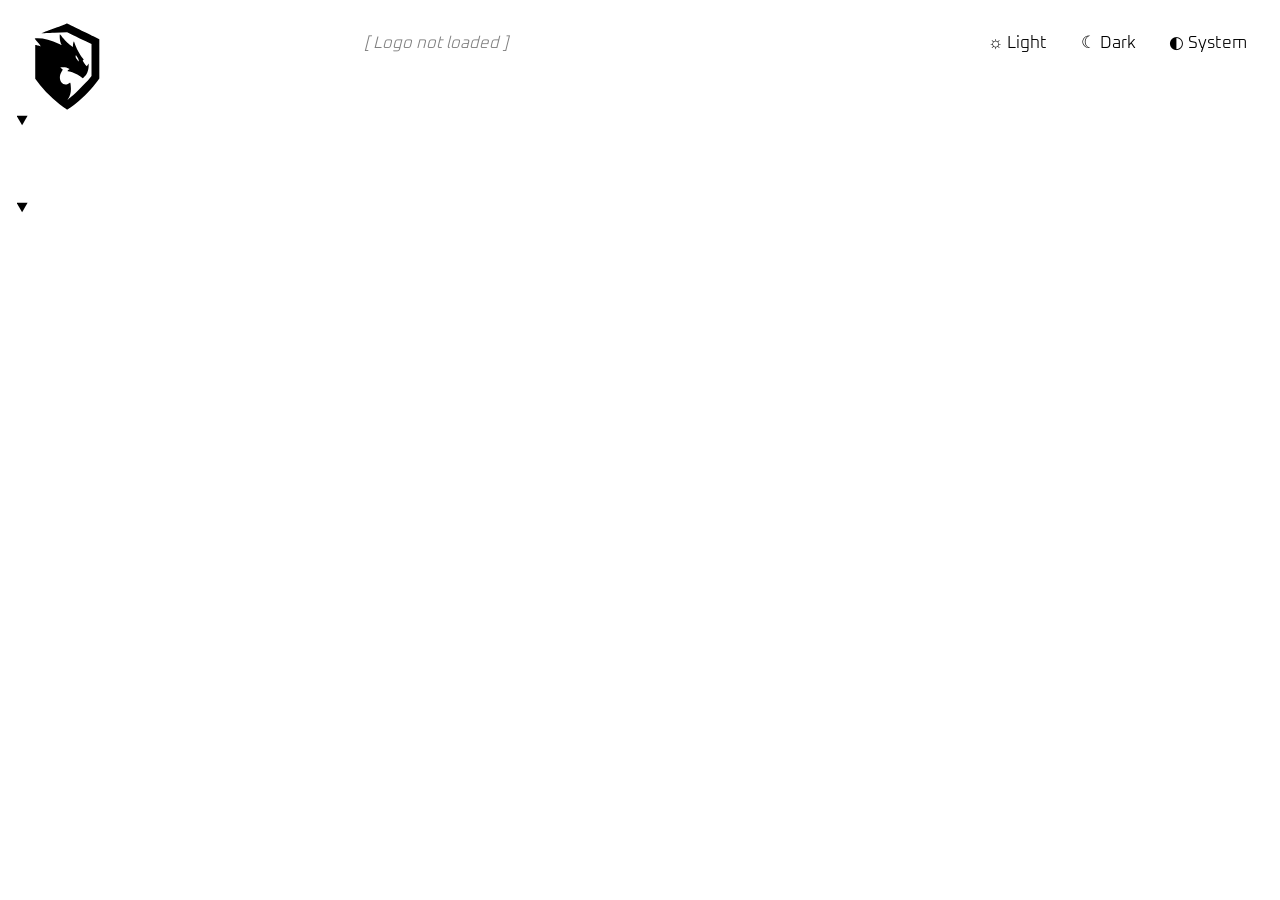
==== index.html @ c467e28d "TEST (temporary): comment out themes.css to verify color-scheme.css light/dark fallback Temporary di" ====
<!doctype html>
<html lang="en-us">

<head>
  <meta charset="UTF-8" />
  <meta http-equiv="X-UA-Compatible" content="IE=edge" />
  <meta name="viewport" content="width=device-width, initial-scale=1.0" />
  <meta name="author" content="D7460N" />
  <meta name="description" content="AutoCSS — D7460N Architecture" />
  <meta name="robots" content="index, archive" />
  <meta name="color-scheme" content="light dark" />
  <link rel="canonical" href="https://autocss.com/" />
  <link rel="icon" type="image/svg+xml" href="./assets/images/brand/logo.svg" />
  <link rel="stylesheet" type="text/css" href="./assets/css/reset.css" />
  <link rel="stylesheet" type="text/css" href="./assets/css/fonts.css" />
  <link rel="stylesheet" type="text/css" href="./assets/css/color-scheme.css" />
  <!-- TEST (temporary): themes.css commented out to verify the color-scheme.css system-color fallback in light/dark.
  <link rel="stylesheet" type="text/css" href="./assets/css/themes.css" />
  -->
  <link rel="stylesheet" type="text/css" href="./assets/css/layout.css" />
  <link rel="stylesheet" type="text/css" href="./assets/css/transitions.css" />
  <link rel="stylesheet" type="text/css" href="./assets/css/inputs.css" />
  <link rel="stylesheet" type="text/css" href="./assets/css/media.css" />
  <link rel="stylesheet" type="text/css" href="./assets/css/typography.css" />
  <link rel="stylesheet" type="text/css" href="./assets/css/scrolling.css" />
  <link rel="stylesheet" type="text/css" href="./assets/css/a11y.css" />
  <link rel="stylesheet" type="text/css" href="./assets/css/forms.css" />
  <link rel="stylesheet" type="text/css" href="./assets/css/fallbacks.css" />
  <link rel="stylesheet" type="text/css" href="./assets/css/loading.css" />
  <title>AutoCSS</title>
</head>

<body>
  <app-container>
    <app-banner></app-banner>
    <header>
      <app-logo></app-logo>
      <label>
        Layouts
        <input type="checkbox" checked />
      </label>
      <label aria-label="Light color scheme">
        &#9788; Light
        <input type="radio" aria-hidden="true" name="color-scheme" value="light" />
      </label>
      <label aria-label="Dark color scheme">
        &#9790; Dark
        <input type="radio" aria-hidden="true" name="color-scheme" value="dark" />
      </label>
      <label aria-label="System color scheme">
        &#9680; System
        <input type="radio" aria-hidden="true" name="color-scheme" value="system" checked />
      </label>
    </header>
    <nav>
      <details open>
        <summary></summary>
        <section>
          <label><input type="radio" aria-hidden="true" name="nav" value="manage" /></label>
          <label><input type="radio" aria-hidden="true" name="nav" value="faqs" /></label>
        </section>
      </details>
      <details open>
        <summary></summary>
        <section>
          <label><input type="radio" aria-hidden="true" name="nav" value="api-registration" /></label>
          <label><input type="radio" aria-hidden="true" name="nav" value="audit" /></label>
          <label><input type="radio" aria-hidden="true" name="nav" value="option-set" /></label>
          <label><input type="radio" aria-hidden="true" name="nav" value="option-types" /></label>
          <label><input type="radio" aria-hidden="true" name="nav" value="scope-type" /></label>
          <label><input type="radio" aria-hidden="true" name="nav" value="server-types" /></label>
          <label><input type="radio" aria-hidden="true" name="nav" value="servers" /></label>
          <label><input type="radio" aria-hidden="true" name="nav" value="credentials" /></label>
          <label><input type="radio" aria-hidden="true" name="nav" value="variables" /></label>
          <label><input type="radio" aria-hidden="true" name="nav" value="settings" /></label>
        </section>
      </details>
    </nav>
    <main>
      <article>
        <h1></h1>
        <p></p>
        <label role="button" aria-label="Add new item">
          <input type="checkbox" />
          New Item
          <svg viewBox="0 0 24 24" width="24" height="24" aria-hidden="true" focusable="false">
            <circle cx="12" cy="12" r="10" stroke="currentColor" stroke-width="2" fill="none" />
            <path d="M12 8v8m-4-4h8" stroke="currentColor" stroke-width="2" stroke-linecap="round" />
          </svg>
        </label>
        <hr />
        <input type="search" placeholder="Filter by name..." name="filter" />
        <ul aria-hidden="true">
          <li></li>
        </ul>
        <ul></ul>
      </article>
    </main>
    <aside>
      <h2 aria-live="polite">DETAILS</h2>
      <label role="button" aria-label="Close">
        <input type="checkbox" />
        &#10006;
      </label>
      <form>
        <fieldset></fieldset>
        <p aria-live="polite"></p>
        <small>Note: Ensure all fields are filled correctly before submitting.</small>
        <small>Note: All fields marked with * are required.</small>
        <label role="button" aria-label="Delete">
          Delete
          <input type="checkbox" />
        </label>
        <label role="button" aria-label="Reset">
          Reset
          <input type="checkbox" />
        </label>
        <label role="button" aria-label="Save">
          Save
          <input type="checkbox" />
        </label>
      </form>
    </aside>
    <footer>
      <app-legal></app-legal>
      <app-version></app-version>
    </footer>
    <app-banner></app-banner>
  </app-container>
  <script type="module" src="./assets/js/app.js"></script>
</body>

</html>
---- assets/css/fonts.css ----
/* MARK: FONTS
   Self-hosted Oxanium (zero third-party dependency).
   Static weights 200–800; paths relative to /assets/css/.
*/

@font-face {
  font-family: 'Oxanium-extra-light';
  src: url('../fonts/oxanium/Oxanium-ExtraLight.woff2') format('woff2'),
    url('../fonts/oxanium/Oxanium-ExtraLight.woff') format('woff'),
    url('../fonts/oxanium/Oxanium-ExtraLight.ttf') format('truetype');
  font-weight: 200;
  font-style: normal;
  font-display: swap;
}

@font-face {
  font-family: 'Oxanium-light';
  src: url('../fonts/oxanium/Oxanium-Light.woff2') format('woff2'),
    url('../fonts/oxanium/Oxanium-Light.woff') format('woff'),
    url('../fonts/oxanium/Oxanium-Light.ttf') format('truetype');
  font-weight: 300;
  font-style: normal;
  font-display: swap;
}

@font-face {
  font-family: 'Oxanium-regular';
  src: url('../fonts/oxanium/Oxanium-Regular.woff2') format('woff2'),
    url('../fonts/oxanium/Oxanium-Regular.woff') format('woff'),
    url('../fonts/oxanium/Oxanium-Regular.ttf') format('truetype');
  font-weight: 400;
  font-style: normal;
  font-display: swap;
}

@font-face {
  font-family: 'Oxanium-Medium';
  src: url('../fonts/oxanium/Oxanium-Medium.woff2') format('woff2'),
    url('../fonts/oxanium/Oxanium-Medium.woff') format('woff'),
    url('../fonts/oxanium/Oxanium-Medium.ttf') format('truetype');
  font-weight: 500;
  font-style: normal;
  font-display: swap;
}

@font-face {
  font-family: 'Oxanium-SemiBold';
  src: url('../fonts/oxanium/Oxanium-SemiBold.woff2') format('woff2'),
    url('../fonts/oxanium/Oxanium-SemiBold.woff') format('woff'),
    url('../fonts/oxanium/Oxanium-SemiBold.ttf') format('truetype');
  font-weight: 600;
  font-style: normal;
  font-display: swap;
}

@font-face {
  font-family: 'Oxanium-Bold';
  src: url('../fonts/oxanium/Oxanium-Bold.woff2') format('woff2'),
    url('../fonts/oxanium/Oxanium-Bold.woff') format('woff'),
    url('../fonts/oxanium/Oxanium-Bold.ttf') format('truetype');
  font-weight: 700;
  font-style: normal;
  font-display: swap;
}

@font-face {
  font-family: 'Oxanium-ExtraBold';
  src: url('../fonts/oxanium/Oxanium-ExtraBold.woff2') format('woff2'),
    url('../fonts/oxanium/Oxanium-ExtraBold.woff') format('woff'),
    url('../fonts/oxanium/Oxanium-ExtraBold.ttf') format('truetype');
  font-weight: 800;
  font-style: normal;
  font-display: swap;
}
---- assets/css/color-scheme.css ----
/* MARK: COLOR-SCHEME — light/dark + system-adaptation GOVERNOR (modular color system, Part 1 of 2)

   Dependency-free, copy/paste-able, drop-in-anywhere. Link this ONE file in
   <head> and — with NO other CSS/JS — the page renders correctly in light,
   dark, high-contrast, forced-colors, and reduced-transparency, driven by the
   user's system/browser preferences. No id/class/data-* hooks; the only HTML
   touchpoints are the <link> and the <meta name="color-scheme">.

   It exposes a semantic fg/bg variable contract whose defaults are CSS SYSTEM
   COLORS, so a theme-less drop-in still looks right. Part 2 (color-theme-*.css)
   REASSIGNS the SAME variable names with a palette via light-dark(); Part 1 is
   palette-independent.

   @layer order (Rule 29): `color-scheme` (this file) is declared BEFORE
   `color-theme`, so a later color-theme-*.css layer (Part 2) overrides these
   system-color defaults, and any UNLAYERED author rule overrides both. Future
   developers can therefore override what this system does by default with no
   specificity fight and no hooks.

   NOTE (autocss migration, a LATER step — not this file's concern): while the
   existing themes.css is still present and UNLAYERED, its palette/`color-scheme`
   win over this layer, so adding this file does not change the app's look yet.
   The themes.css split + the index.html control + the JS persistence are
   separate steps.
*/

@layer color-scheme, color-theme;

@layer color-scheme {

  /* MARK: GOVERNOR
     Rule 19: the SYSTEM drives the scheme by default. Both light-dark() and CSS
     system colors key off `color-scheme`, so this single declaration makes the
     whole page follow the OS light/dark setting. Do NOT hard-default to dark.
  */
  :root {
    color-scheme: light dark;
  }

  /* MARK: COLOR-SCHEME CONTROL — absolute Light / Dark / System via pure :has()
     A three-state radio group (name="color-scheme") forces an ABSOLUTE scheme.
     The System radio matches NO override rule, so it falls through to `light
     dark` (OS-follow). No media-query flip, no matchMedia, no compare logic.
     `value` is a standard attribute (same as the nav radios), not data-*.
     DOM-AGNOSTIC: keyed off the GROUP (`input[name="color-scheme"]`) anchored at
     `:root`, NOT a wrapper like `header`, so the control can live anywhere in
     the page (the unique `name` is the scope). */
  :root:has(input[name="color-scheme"][value="light"]:checked) { color-scheme: light; }
  :root:has(input[name="color-scheme"][value="dark"]:checked)  { color-scheme: dark;  }
  /* System checked -> no rule matches -> stays `light dark` (OS-follow). */

  /* MARK: VARIABLE CONTRACT — semantic fg/bg, each defaulting to a CSS SYSTEM
     COLOR (CSS Color 4 system keywords). They auto-adapt to the active
     color-scheme AND to forced-colors, so a theme-less drop-in + high-contrast +
     forced-colors all work for free. Part 2 reassigns these SAME names via
     light-dark() in the `color-theme` layer.

     System-color keywords used (most devs don't know these exist — documented):
       Canvas       = default page background
       CanvasText   = default text on Canvas
       LinkText     = unvisited link text
       ActiveText   = link text while being activated (hover/active)
       AccentColor  = the user/OS accent color (pairs with AccentColorText)
       GrayText     = disabled / dimmed text
       ButtonFace   = default push-button / control surface
       Field        = text input / textarea surface
       Highlight    = selection / highlighted surface (pairs with HighlightText)
  */
  :root {
    /* Foreground */
    --fg:            CanvasText;       /* body text on Canvas */
    --fg-link:       LinkText;         /* links */
    --fg-link-hover: ActiveText;       /* link hover/active */
    --fg-accent:     AccentColor;      /* accent / emphasis hue */
    --fg-emphasis:   var(--fg-accent); /* emphasis === accent hue */
    --fg-disabled:   GrayText;         /* disabled text */
    --fg-muted:      GrayText;         /* secondary / muted text */

    /* Background (mirrors foreground) */
    --bg:            Canvas;           /* page background */
    --bg-link:       Canvas;           /* surface behind links = the canvas */
    --bg-link-hover: Canvas;           /* (Part 2 may add a hover tint) */
    --bg-accent:     AccentColor;      /* accent surface (alt: Highlight) */
    --bg-emphasis:   var(--bg-accent); /* emphasis surface === accent surface */
    --bg-disabled:   ButtonFace;       /* disabled control surface (alt: Field) */
    --bg-muted:      ButtonFace;       /* muted panel surface */

    /* Focus ring — same accent hue as --fg-accent so the keyboard-focus
       indicator always tracks the theme accent. Forced-colors swaps it to
       Highlight (see the forced-colors block). Part 2 derives it from the SAME
       single theme hex as the accent.
       NOTE: only the COLOR token is built in Part 1. The label-level
       :focus-visible PAINT, the A/B primitive choice, and making the
       state-machine inputs keyboard-focusable are DEFERRED — see the foot of
       this file. */
    --outline:       AccentColor;
  }

  /* MARK: FOUNDATION — make a bare drop-in visible, sourced from the contract.
     (In autocss these live in the low-priority `color-scheme` layer, so the
     still-unlayered themes.css palette wins = visual parity; standalone, with no
     theme, these paint the system-color defaults.)
  */
  :root,
  body {
    background-color: var(--bg);
    color: var(--fg);
  }

  body {
    accent-color: var(--fg-accent); /* native checkbox/radio/range/progress tint */
  }

  :any-link {
    color: var(--fg-link);
  }

  :any-link:hover {
    color: var(--fg-link-hover);
  }

  ::selection {
    background-color: var(--bg-accent);
    color: var(--bg); /* Part 2 supplies an explicit on-accent text color */
  }

  /* Active-scheme indication on the control (COLOR only; the sun/moon/auto
     glyphs + their text live in the markup per the icon+text+aria control).
     DOM-agnostic: scoped to the label that directly wraps a color-scheme radio. */
  label:has(> input[name="color-scheme"]:checked) {
    color: var(--fg-accent);
  }

  /* MARK: SYSTEM PREFERENCE DETECTION (all four) */

  /* forced-colors (e.g. Windows High Contrast): the OS forces its own palette.
     We already use system-color keywords (which the forced palette maps), so we
     only re-pin the accent/outline to forced-palette colors. NEVER override with
     hard colors; keep non-color cues intact. */
  @media (forced-colors: active) {
    :root {
      --fg-accent: Highlight;
      --bg-accent: Highlight;
      --outline:   Highlight;
    }
  }

  /* prefers-contrast: more -> snap to pure system colors, stop dimming. */
  @media (prefers-contrast: more) {
    :root {
      --fg:        CanvasText;
      --bg:        Canvas;
      --fg-muted:  CanvasText; /* muted text no longer dimmed */
      --fg-accent: Highlight;
      --outline:   Highlight;
    }
  }

  /* prefers-contrast: less -> soften. */
  @media (prefers-contrast: less) {
    :root {
      --fg-muted: GrayText;
    }
  }

  /* prefers-reduced-transparency: collapse any alpha/translucency to solid.
     Part-1 defaults are already solid system colors; this block is where Part-2
     palettes that carry alpha must collapse to their solid equivalents. */
  @media (prefers-reduced-transparency: reduce) {
    :root {
      --bg: Canvas;
      --fg: CanvasText;
    }
  }
}

/* ============================================================================
   DEFERRED — user-postponed 2026-06-15; documented here so it can be resumed
   with full context. NOT built in this file yet:

   FOCUS / KEYBOARD-NAVIGATION INDICATOR (WCAG 2.4.7 & 2.4.11). The accent-hued
   color token `--outline` (above) is the only Part-1 piece in place. Still to do:
   (1) LABEL-level paint: `label:has(> input:focus-visible) { ...var(--outline) }`
       — keyboard-only (nothing on mouse :focus). A <label> is NOT in the tab
       order; keyboard focus lands on the nested <input>, so the indicator is
       painted on the LABEL via :has().
   (2) PRIMITIVE choice (decide with the Part-2/effects research — anchor
       positioning, @property, clip-path/border-image/conic-gradients,
       @view-transition/scroll-driven animation):
         OPTION A = standalone transformable layer (pseudo-element / anchor-
           positioned element) painted from --outline; needs a REAL `outline`
           fallback in @media (forced-colors: active). Unlocks tech-corner
           brackets, independent isometric transforms, a traveling indicator.
         OPTION B = CSS `outline` on the label; survives forced-colors natively;
           continuous per-element stroke only.
   (3) Make the state-machine <input>s VISUALLY HIDDEN but KEYBOARD-FOCUSABLE
       (NOT display:none / visibility:hidden, which drop them from the tab order)
       and decide SCOPE — the Light/Dark/System control only, or the global nav
       too. Today these inputs are `display:none` + `aria-hidden="true"`
       (layout.css), so nothing is keyboard-focusable yet. Reconcile with the
       EXISTING a11y.css :focus-visible outline (already accent-hued via --accent)
       so the two do not duplicate.
   ============================================================================ */
---- assets/css/themes.css ----
/* MARK: THEMES
   Color model: oklch() + light-dark(), alpha baked into each color.
   Values are the exact sRGB->OKLCH conversion of dhcp's palette (look reference).
   light-dark(LIGHT, DARK). The light/dark MECHANISM (color-scheme + the
   Light/Dark/System control) now lives in color-scheme.css; this file supplies
   only the PALETTE tokens, which re-resolve from whatever color-scheme the
   governor sets.
*/

:root {
  accent-color: light-dark(oklch(45.98% 0.129 249.65), oklch(80.39% 0.1192 232.69));

  /* Backgrounds */
  --bg: light-dark(oklch(0% 0 0 / 0.8), oklch(19.15% 0.0062 271.08));
  --bg-02: light-dark(oklch(0% 0 0 / 0.5), oklch(30.59% 0.0164 229.59));
  --bg-panel: light-dark(oklch(100% 0 89.88 / 0.2), oklch(100% 0 89.88 / 0.05));
  --bg-active: light-dark(oklch(100% 0 89.88 / 0.2), oklch(100% 0 89.88 / 0.05));
  --bg-accent: oklch(75.76% 0.1471 234.34 / 0.5);
  --bg-grd: light-dark(
      linear-gradient(180deg, oklch(100% 0 89.88 / 0.7) 0, oklch(100% 0 89.88 / 0.4) 100%),
      linear-gradient(180deg, oklch(38.15% 0.0304 230.17 / 0.9) 0, oklch(17.57% 0.0234 272.1) 100%));

  /* Text */
  --txt: light-dark(oklch(34.31% 0.04 284.09), oklch(100% 0 89.88 / 0.6));
  --txt-active: light-dark(oklch(0% 0 0), oklch(100% 0 89.88));
  --txt-link: light-dark(oklch(38.5% 0.1956 272.38 / 0.5), oklch(80.39% 0.1192 232.69 / 0.5));
  --txt-muted: light-dark(oklch(0% 0 0 / 0.5), oklch(100% 0 89.88 / 0.5));
  --txt-shadow: light-dark(-1px 1px 0 oklch(100% 0 89.88 / 0.3), -1px 1px oklch(0% 0 0));

  /* Accents */
  --accent: light-dark(oklch(80.39% 0.1192 232.69), oklch(45.98% 0.129 249.65));
  --accent2: oklch(75.76% 0.1471 234.34);
  --brand: oklch(80.39% 0.1192 232.69);

  /* Component colors (theme-invariant; exact oklch of dhcp's forms.css palette) */
  --txt-strong: light-dark(oklch(34.31% 0.04 284.09), oklch(100% 0 89.88));
  --button-bg: oklch(80.39% 0.1192 232.69 / 0.1);
  --button-bg-hover: oklch(80.39% 0.1192 232.69 / 0.25);
  --input-bg: oklch(0% 0 0 / 0.1);
  --input-border: oklch(100% 0 89.88 / 0.1);
  --error-soft: oklch(62.8% 0.2577 29.23 / 0.2);
  --error-strong: oklch(62.8% 0.2577 29.23 / 0.4);
  --success: oklch(86.64% 0.2948 142.5);
}

/* MARK: LOOK/FEEL
*/
body {
  background-color: var(--bg);
  color: var(--txt);

  &::before {
    content: "";
    position: fixed;
    top: 0;
    left: 0;
    right: 0;
    height: 100dvh;
    background-attachment: initial;
    background-color: transparent;
    background-image: url('../images/app/ui/pattern.png');
    background-size: 4.6875rem;
    background-repeat: repeat;
    z-index: -5;
  }
}

html::before {
  content: "";
  position: fixed;
  top: 0;
  left: 0;
  right: 0;
  height: 100dvh;
  z-index: -5;
  background: var(--bg-grd);
}

/* MARK: ALL PANELS
*/
app-container > * {
  background-color: var(--bg-panel);
}

[role="button"],
button {
  --bg-panel: oklch(100% 0 89.88 / 0.1);
}

/* MARK: FORMS
*/
form fieldset label:focus {
  color: var(--txt-active);
}
---- assets/css/layout.css ----
/* MARK: LAYOUT | Vertical
*/
:root {
  --app-container-grid-template-rows: auto auto auto 1fr auto auto;
  /* auto auto 1fr minmax(1rem, 7rem) minmax(1rem, 7rem); */
  --border-radius: 0.3em;
  --nav-justify-content: start;
  --nav-border-radius: var(--border-radius) var(--border-radius) 0 0;
  --main-margin-block: -1rem 0;
  --main-margin-inline: 1rem;
  --main-border-radius: 0 0.3rem 0.3rem 0.3rem;
  --tab-grid-auto-flow: column;
  --sub-header-display: none;
  --grid-gap: 1rem;
  --aside-display: none;
}

/* MARK: LAYOUT | Vertical SMALL SCREENS
*/
@media (width <=400px) {
  :root {
    --nav-justify-content: auto;
    --nav-border-radius: var(--border-radius);
    --tab-grid-auto-flow: column;
    --main-border-radius: var(--border-radius);
  }
}

/*  MARK: LAYOUT | Horizontal
*/
@media (width >=600px) {
  :root:has(header label:nth-of-type(1) input:checked) {
    --app-container-grid-template-columns: 12rem 1fr 0;
    /* --app-container-grid-template-columns: 12rem 1fr 15rem; */
    --app-container-grid-template-rows: auto auto 1fr auto auto;
    --nav-border-radius: var(--border-radius) 0 0 var(--border-radius);
    --nav-justify-content: auto;
    --main-margin-inline: -1rem 0;
    --main-margin-block: 0 0;
    --main-resize-h: horizontal;
    --main-border-radius: var(--border-radius);
    --aside-resize-v: vertical;
    --tab-grid-auto-flow: row;
    --sub-header-display: grid;
    /* --grid-row-span: span 2; */
    --aside-display: grid;
  }
}





[hidden] {
  display: none;
}





/* MARK: WRAPPER --------------------------------------------
*/
app-container {
  container-type: inline-size;
  container-name: app-container;

  display: grid;
  grid-template-rows: var(--app-container-grid-template-rows);
  grid-template-columns: var(--app-container-grid-template-columns);
  gap: var(--grid-gap);
  height: 100dvh;
  /*
	doc:
	Push HEADER/FOOTER to the top/bottom of viewport
	Use DVH: https://twitter.com/stackblitz/status/1682403409792495617
		 https://dvh.stackblitz.io/
		 https://stackblitz.com/edit/dvh?file=style.css
	*/
  overflow: hidden;

  /* 3 columns when <aside><fieldset> is not empty */
  &:has(aside form fieldset:not(:empty)) {
    --app-container-grid-template-columns: 12rem 60% 1fr;
    /* --app-container-grid-template-columns: 12rem 1fr minmax(min-content, 1fr); */
    /* --app-container-grid-template-columns: 12rem auto minmax(min(10rem, 100%), 1fr); */
    grid-template-columns: var(--app-container-grid-template-columns);
    /* Gold
                            12rem minmax(min(10rem, 100%), auto) minmax(min(10rem, 100%), 1fr)
    grid-template-columns: 12rem auto minmax(min(10rem, 100%), 1fr); */

    /* --min: 30ch;

  display: grid;
  grid-template-columns: repeat(auto-fit, minmax(min(100%, var(--min)), 1fr));
  } */

    &:has(aside form fieldset:not(:empty)) main {
      margin-inline-end: 0;
    }
  }

  app-container > * {
    background-color: var(--bg-panel);
  }





  /* MARK: APP-BANNER
*/
  app-banner {
    display: grid;
    grid-auto-flow: column;
    grid-column: 1 / -1;
    user-select: none;
    text-align: center;
    overflow: hidden;

    p {
      display: none;
      margin: 0;
      padding: 0.3rem;
      font-size: 75%;
    }

    p:not(:empty) {
      display: block;
    }
  }





  /* MARK: HEADER --------------------------------------------
*/
  header {
    display: grid;
    grid-template-columns: 1fr auto auto;
    grid-auto-flow: column;
    grid-column: 1 / -1;
    user-select: none;
    border-radius: var(--border-radius);
    margin-inline: 1rem;
    align-items: center;
    overflow: hidden;
    align-items: center;

    app-logo {
      padding: 1rem;
      margin-inline-start: 5rem;
      color: var(--txt-active);

      &::before {
        content: '';
        display: block;
        width: 6em;
        height: 6em;
        background-color: currentColor;
        mask-image: url(../images/brand/logo.svg);
        mask-repeat: no-repeat;
        mask-position: center;
        mask-size: contain;
        -webkit-mask-image: url(../images/brand/logo.svg);
        -webkit-mask-repeat: no-repeat;
        -webkit-mask-position: center;
        -webkit-mask-size: contain;
        position: absolute;
        inset-block-start: 1em;
        inset-inline-start: 1em;
      }
    }

    label {
      grid-template-columns: auto 1fr;
      padding: 1rem;
      cursor: pointer;

      &:hover {
        color: var(--txt-strong);
      }

      &:first-of-type {
        display: none;
      }

      input {
        display: none;
      }
    }

    app-user {
      padding: 1rem;
    }
  }





  /* MARK: NAV --------------------------------------------
*/
  nav {
    display: grid;
    gap: 1rem;
    grid-template-rows: auto 1fr;
    user-select: none;
    justify-content: var(--nav-justify-content);
    margin-inline-start: 1rem;
    align-content: start;
    background-color: transparent;
    overflow: hidden;

    details {
      display: grid;
      grid-template-rows: auto 1fr;
      overflow: hidden;

      &:first-of-type {
        margin-block-start: 1rem;
      }

      summary {
        font-family: Oxanium-SemiBold, sans-serif;
        letter-spacing: 0.0625rem;
        color: var(--txt-active);
        text-wrap: pretty;
        padding-inline: 1rem;
        padding-block: 0.5rem;
        padding-inline-start: 0;
      }

      section {
        display: grid;
        grid-template-rows: repeat(auto-fit, minmax(0, 1fr));
        overflow: overlay;
        position: relative;
        align-content: start;

        label {
          display: grid;
          grid-template-columns: auto 1fr;
          border-radius: var(--nav-border-radius);
          padding-inline: 1rem;
          padding-block: 0.5rem;
          cursor: pointer;
          user-select: none;

          &:hover,
          &:has(> input:checked) {
            background-color: var(--bg-active);
            color: var(--txt-active);
            cursor: pointer;
          }

          input {
            display: none;
          }
        }
      }
    }
  }





  /* MARK: BUTTONS
*/
  button,
  [role="button"] {
    --bg-panel-opacity: 0.1;

    display: inline-grid;
    padding-inline: 1rem;
    padding-block: .5rem;
    width: fit-content;
    user-select: none;
    cursor: pointer;
    border: none;
    background-color: var(--button-bg);
    color: inherit;
    align-items: center;
    justify-items: center;
    text-align: center;
    border-radius: var(--border-radius);
    margin-block-end: 1rem;
    font-family: inherit;
    font-size: 100%;

    &:hover {
      background-color: var(--button-bg-hover);
      color: var(--txt-active);
    }

    input[type="checkbox"] {
      display: none;
    }
  }





  /* MARK: MAIN --------------------------------------------
*/
  main {
    display: grid;
    grid-row: var(--grid-row-span);
    margin-block: var(--main-margin-block);
    margin-inline: var(--main-margin-inline);
    border-radius: var(--main-border-radius);
    overflow: hidden;
    align-content: start;
    min-width: 20rem;

    &:has(~ aside fieldset:not(:empty)) {
      /* resize: horizontal; */
      /* Show when <aside><fieldset> is not empty */
    }





    /* MARK:ARTICLE --------------------------------------------
  */
    article {
      display: none;
      /* Hide by default */
      align-content: start;
      overflow: hidden;

      &:has(h1:not(:empty)) {
        display: grid;
        /* Show when not empty */
      }

      input[type="search"] {
        display: none;
        /* Hide by default */

        &:not(:empty) {
          display: grid;
          /* Show when not empty */
        }

        &:not(:placeholder-shown) {
          display: grid;
          /* Show when not empty */
        }
      }

      hr {
        margin-block: 1rem;
        background-color: transparent;
        height: 0;
        border-block-start: solid .125rem rgba(0, 0, 0, 0.3);
        border-block-end-color: rgba(255, 255, 255, 0.2);
        border-inline: none;
      }

      button,
      [role="button"] {
        display: grid;
        grid-template-columns: auto auto;
        gap: 1rem;
        align-items: center;
        justify-items: center;
        position: absolute;
        align-self: start;
        justify-self: end;
        margin: 1rem;

        &:hover {
          color: var(--txt-active);
        }
      }

      p {
        display: none;
        /* Hide by default */
        margin-inline: 1rem;

        &:not(:empty) {
          display: grid;
          /* Show when not empty */
        }
      }

      select {
        display: none;
        /* Hide by default */
        margin-inline: 1rem;

        &:has(option:not(:empty)) {
          display: grid;
          /* Show when not empty */
        }
      }

      ul {
        display: none;
        /* Hide by default */
        list-style-type: none;
        grid-auto-flow: row;
        letter-spacing: 0.0625rem;

        &:has(li:not(:empty)) {
          display: grid;
          /* Show when not empty */
        }

        li {
          display: grid;
          grid-template-columns: repeat(auto-fit, minmax(min(1rem), 1fr));
          gap: 1rem;

          label {
            padding: 0.5rem;
            word-break: break-all;
            text-wrap: pretty;

            &:first-child {
              padding-inline-start: 1rem;
            }

            &:last-child {
              padding-inline-end: 1rem;
            }
          }
        }
      }





      /* UL TABLE HEADER */
      ul[aria-hidden="true"] {
        align-content: start;
        font-family: Oxanium-Medium, sans-serif;
        color: var(--txt-strong);

        li {
          &:first-child {
            padding-inline-start: 1rem;
          }

          &:last-child {
            padding-inline-end: 1rem;
          }
        }

        /* MARK: UL TABLE BODY --------------------------------------------
      */
        & + ul {
          overflow: overlay;
          position: relative;
          align-content: start;

          li {
            display: grid;
            grid-template-columns: 1fr;
            cursor: pointer;

            &:hover {
              background-color: rgba(from currentcolor r g b / 0.05);
              color: var(--txt-active);
            }

            /* Active/checked state */
            &:has(input:checked) {
              background-color: rgba(from currentcolor r g b / 0.05);
              color: var(--txt-active);
            }

            /* Spinner visible when selected */
            &:has(input:checked) load-data {
              display: grid;
            }

            label {
              display: none;
              /* Hide by default */
              /* https://www.youtube.com/watch?v=EeM5wnhO9iI */
              grid-template-columns: repeat(auto-fit, minmax(min(1rem), 1fr));
              gap: 1rem;
              cursor: pointer;
              word-break: break-word;
              text-wrap: pretty;
              align-items: center;

              &:not(:empty) {
                display: grid;
                /* Show when not empty */
              }

              &:first-child {
                padding-inline-start: 1rem;
              }

              &:last-child {
                padding-inline-end: 1rem;
              }

              > * {
                overflow: hidden;
                text-overflow: ellipsis;
                white-space: nowrap;
              }
            }
          }
        }
      }
    }
  }





  /* MARK: ASIDE --------------------------------------------
*/
  aside {
    /* Hidden by default using width also, app-container: grid-template-columns: auto 1fr 0;*/
    overflow: hidden;
    position: relative;
    align-content: start;
    border-radius: var(--border-radius);
    margin-inline-end: 1rem;
    min-width: 12rem;

    &:has(form fieldset:not(:empty)) {
      display: grid;
      /* Show when not empty */
      grid-template-rows: auto 1fr;
    }

    form {
      display: grid;
      grid-template-columns: 1fr;
      grid-template-rows: auto 1fr auto auto;
      gap: 1rem;
      position: relative;
      justify-content: start;

      small {
        align-self: end;
      }
    }
  }

  br {
    display: block;
    margin: 0.5rem;
  }


  button,
  [role="button"] {
    cursor: pointer;
    user-select: none;
    position: absolute;
    align-self: start;
    justify-self: end;
    margin-block-start: 1rem;
    margin-inline-end: 1rem;
    padding: 0.5rem;

    input[type="checkbox"] {
      display: none;
    }
  }

  [role="button"][aria-label="Delete"] {
    align-self: end;
    justify-self: end;
    margin-inline-start: 1rem;
    background-color: var(--error-soft);

    &:hover {
      background-color: var(--error-strong);
    }
  }

  [aria-label="Reset"] {
    justify-self: center;
    align-self: end;
  }

  [aria-label="Save"] {
    position: absolute;
    justify-self: start;
    align-self: end;
    margin-inline-start: 1rem;
  }


  /* MARK: FOOTER --------------------------------------------
*/
  footer {
    display: grid;
    grid-template-columns: 1fr auto;
    grid-auto-flow: column;
    grid-column: 1 / -1;
    user-select: none;
    border-radius: var(--border-radius);
    align-items: center;
    margin-inline: 1rem;
    overflow: hidden;

    powered-by,
    app-version {
      padding: 1rem;
    }
  }
}

@container app-container (width > 50rem) {
  :is(h1, h2, h3, h4) {
    padding: 2rem;
  }
}

fieldset {
  display: grid;
  overflow: auto;
  border: none;
  margin: 0;
  padding: 0;
}
---- assets/css/transitions.css ----
/* MARK: TRANSITIONS
*/

:root {
  --transition-property: display, color, display, opacity, visibility, background, background-color, border-color;
  --transition-timing-function: ease-in;
  --transition-duration: 500ms;

  scroll-behavior: smooth;

  /* https://html-css-tip-of-the-week.netlify.app/tip/interpolate-size/ */
  /* https://12daysofweb.dev/2024/calc-size-and-interpolate-size/ */
  interpolate-size: allow-keywords;
}

* {
  transition-property: var(--transition-property);
  transition-timing-function: var(--transition-timing-function);
  transition-duration: var(--transition-duration);

  transition-behavior: allow-discrete;
}

/* Accessibility feature */
@media (prefers-reduced-motion) {
  * {
    transition-duration: 0ms;
  }
}

/* https://adactio.com/journal/21896 */
/* https://webkit.org/blog/7551/responsive-design-for-motion/ */
@media (prefers-reduced-motion: no-preference) {

  /* https://webkit.org/blog/16967/two-lines-of-cross-document-view-transitions-code-you-can-use-on-every-website-today/ */
  @view-transition {
    navigation: auto;
  }
}

/* https://www.bram.us/2025/01/29/view-transitions-page-interactivity/ */
@layer view-transitions {

  /* Don't capture the root, allowing pointer interaction while elements are animating */
  @layer no-root {
    :root {
      view-transition-name: none;
    }

    ::view-transition {
      pointer-events: none;
    }
  }
}

@starting-style {
  * {
    visibility: hidden;
    opacity: 0;
  }
}

main article ul:last-of-type {
  overflow-x: auto;
  scroll-snap-type: y mandatory;

  > * {
    grid-template-columns: auto;
    scroll-snap-align: start;
  }
}
---- assets/css/inputs.css ----
/* MARK: INPUTS
*/

/* https://drafts.csswg.org/selectors-4/#typedef-forgiving-selector-list
- Forgiving selector list
- Specificity == 0 */
:where(button,
  input,
  select,
  textarea) {
  font-family: inherit;
  font-size: inherit;
  letter-spacing: inherit;
  word-spacing: inherit;
  color: currentColor;
}
---- assets/css/media.css ----
/* MARK: MEDIA
*/

/* https://drafts.csswg.org/selectors-4/#typedef-forgiving-selector-list
- Forgiving selector list
- Specificity == 0
- Allows easy override */
:where(img,
  picture,
  video,
  canvas,
  svg) {
  display: block;
  max-inline-size: 100%;
}
---- assets/css/typography.css ----
/* MARK: TYPOGRAPHY
*/

:root {
  --font-family: 'Oxanium-light', sans-serif;
  --font-size: clamp(1rem, 1.3cqi, 1.3rem);
  --line-height: 1.5;
  --letter-spacing: 0.05rem;

  font-family: var(--font-family);
  font-size: var(--font-size);
  text-shadow: var(--txt-shadow);
}

/* https://moderncss.dev/modern-css-for-dynamic-component-based-architecture/ */
/* Baseline for default links */
a:not([class]) {
  /* Relatively sized thickness and offset */
  text-decoration-thickness: max(0.08em, 1px);
  text-underline-offset: 0.15em;
}

/* https://moderncss.dev/modern-css-for-dynamic-component-based-architecture/#container-query-fluid-type */
:is(h1, h2, h3, h4) {
  font-family: Oxanium-SemiBold, sans-serif;
  color: var(--txt-active);
  padding: 1rem;
  letter-spacing: 0.125rem;
  text-transform: uppercase;
  text-wrap: balance;
  font-weight: normal;
}

h1 {
  font-size: 2rem;
}

h4 {
  display: var(--sub-header-display);
  letter-spacing: .05rem;
}

small {
  margin: 1rem;
  font-size: 75%;
  opacity: 0.7;
  font-stretch: normal;
  font-style: italic;
  letter-spacing: 0.04rem;
  line-height: 1.3;
  margin-inline: 1rem;

  &:first-of-type {
    margin-block-end: 0;
  }

  &:last-of-type {
    margin-block-start: 0;
    margin-block-end: 4rem;
  }
}

ul,
ol,
dl,
dt,
dd,
p,
figure,
blockquote {
  /* hanging-punctuation: first last; */
  text-wrap: pretty;
}
---- assets/css/scrolling.css ----
/* MARK: SCROLLING
*/

/* Target elements, not :root{} */
/* https://codeconvey.com/custom-scrollbar-css-for-all-browsers/ */
nav details section,
main article ul[aria-hidden="true"] + ul,
aside form fieldset {
  scrollbar-width: thin;
  scrollbar-color: var(--accent2) #0000;

  transition: scrollbar-color .5s ease;

  &:not(:hover) {
    scrollbar-color: transparent #0000;
  }
}

/* https://x.com/argyleink/status/1927220175385866387 */
textarea {
  scrollbar-width: thin;
}
---- assets/css/a11y.css ----
/* MARK: A11Y
*/

:root {
  --outline-size: 0.25em;
  --outline-style: dotted;
  --outline-width: 0.0625em;
  --outline-offset: -0.0625em;
  --outline-color: var(--accent);
  --outline-border-radius: var(--inner-radius);
}

:focus-visible {
  --outline-size: max(0.0625rem, 0.15em);

  outline: var(--outline-width, var(--outline-size)) var(--outline-style, solid) var(--outline-color, currentColor);
  outline-offset: var(--outline-offset, var(--outline-size));
}

a:focus-visible {
  outline-offset: 0.25em;
  outline-width: 0.25em;
  outline-color: currentColor;
}

/* https://css-tricks.com/almanac/properties/a/accent-color/
   https://web.dev/articles/accent-color
   --brand is owned by themes.css.
*/
:root {
  scrollbar-color: var(--brand) Canvas;
  accent-color: var(--brand);
}

:focus-visible {
  outline-color: var(--brand);
}

::selection {
  background-color: var(--brand);
}

::marker {
  color: var(--brand);
}

:is(::-webkit-calendar-picker-indicator,
  ::-webkit-clear-button,
  ::-webkit-inner-spin-button,
  ::-webkit-outer-spin-button) {
  color: var(--brand);
}
---- assets/css/forms.css ----
/* MARK: FORMS (PORTED AS-IS FROM DHCP — comply-later, see SESSION-HANDOFF LEDGER)
   dhcp/assets/css/forms.css ported verbatim to reach parity. KNOWN issues kept
   as-is (LEDGER items for the compliance pass): token/oklch reconcile (this file
   self-defines its own RGB tokens below; rgba(var(--txt-active)) resolves to an
   oklch value here and is silently dropped), malformed rgba(var(--error-color).05)
   (missing comma), self-ref --valid-border-color, the .error class, and
   [data-dirty="true"] button gating (paired with forms.js form.dataset.dirty). */
:root {
  --input-border-color: 255, 255, 255;
  --input-bg-color: 0, 0, 0;
  --button-bg-color: 102, 204, 255;
  --valid-border-color: var(--valid-border-color);
  --invalid-border-color: var(--invalid-border-color);
  --invalid-placeholder-color: var(--invalid-placeholder-color);
  --error-color: 255, 0, 0;
  --success-color: 0, 255, 0;
}

main {
  article {
    select {
      border-color: rgba(var(--input-border-color), 0.1);
      width: fit-content;
      padding: .5rem 1rem;
      border-radius: var(--border-radius);
      background-color: rgba(var(--input-bg-color), 0.1);
      justify-self: end;
    }
  }
}

aside {

  label {
    display: grid;
    gap: 0.5rem;
    font-size: 0.875rem;
    font-weight: 500;
    text-transform: capitalize;
    margin-block-end: 0.25rem;
    margin-block-start: 1rem;
    margin-inline: 1rem;
  }

  input:disabled {
    background-color: transparent;
  }

  input[type="checkbox"] {
    margin-right: 0.5rem;
    vertical-align: middle;
  }

  input:invalid:not(:placeholder-shown)::placeholder {
    color: rgba(var(--error-color).05);
    font-style: italic;
  }

  input,
  select,
  textarea {
    padding: 0.5rem;
    border-radius: var(--border-radius);
    width: 100%;
    border: 0.125rem solid rgba(var(--input-border-color), 0.1);
    background-color: rgba(var(--input-bg-color), 0.1);
    font-size: 1rem;
    font-family: inherit;
    font-size: 100%;
  }

  textarea {
    field-sizing: content;
    min-height: 4rem;
  }

  input:valid,
  select:valid {
    border: solid 0.125rem transparent;
    border-inline-start-color: rgba(var(--success-color), 0.5);
  }

  input:invalid,
  select:invalid {
    border: solid 0.25rem transparent;
    border-inline-start-color: rgba(var(--error-color), 0.5);
  }

  /* https://codepen.io/una/pen/MWMmYxb?editors=1100 */
  select {
    appearance: base-select;
    border: solid 0.0625rem rgba(var(--input-border-color), 0.1);
    border-radius: var(--border-radius);
    display: grid;
    font-family: inherit;
    font-size: 100%;

    option {
      font-family: inherit;
      font-size: 100%;

      &::checkmark {
        display: none;
      }
    }

    &::picker-icon {
      display: none;
    }
  }

  ::picker(select) {
    appearance: base-select;
  }

  input:invalid:not(:placeholder-shown)::placeholder {
    color: rgba(var(--error-color));
    font-style: italic;
  }


  form {
    display: grid;
    max-width: 45rem;
    overflow: hidden;
    position: relative;

    /* For accessibility */
    legend {
      position: absolute;
      width: 1px;
      height: 1px;
      padding: 0;
      margin: -1px;
      overflow: hidden;
      clip: rect(0 0 0 0);
      white-space: nowrap;
      border: 0;
    }

    fieldset {
      display: grid;
      overflow: auto;
      border: none;
      margin: 0;
      padding: 0;
    }


    select option::checkmark,
    select::picker-icon {
      display: none;
    }

    select ::picker(select) {
      border-radius: var(--border-radius);
      padding: 0;
      box-shadow: 0 12.8px 28.8px rgba(0, 0, 0, 0.13), 0 0 9.2px rgba(0, 0, 0, 0.11);
      border: 1px solid #ececec;
    }

    select option {
      grid-template-columns: 1.5rem 1fr auto;
      padding: 0.5rem 1rem;
      place-items: start;
    }

    select option,
    selectedcontent {
      display: grid;
      gap: 1rem;
      font-size: 1rem;
      align-items: center;
    }

    selectedcontent {
      padding: 0.5rem;
      grid-template-columns: 1.5rem auto;
    }

    button,
    [role="button"] {
      background-color: rgba(var(--button-bg-color), 0.25);

      &:disabled {
        background-color: rgba(var(--button-bg-color), 0.1);
        opacity: 0.5;
        cursor: not-allowed;
      }

      &:hover,
      &:focus-visible,
      button:hover,
      button:focus-visible {
        background-color: rgba(var(--button-bg-color), 0.5);
        color: rgba(var(--txt-active));
      }

      &:has([data-dirty="true"]):valid::after {
        content: '✓ Ready to submit';
        display: block;
        color: rgba(var(--success-color));
        margin-top: 0.5rem;
        animation: fadeIn 0.5s ease-in-out;
      }

      &:has(:invalid) button[type="submit"],
      &:has(:invalid) [role="button"][type="submit"] {
        pointer-events: none;
        opacity: 0.5;
      }

      /* CSS-only button state management */

      /* Reset button: only enabled when form has dirty data */
      [role="button"][aria-label="Reset"] {
        pointer-events: none;
        opacity: 0.5;
        cursor: not-allowed;
      }

      &:has([data-dirty="true"]) [role="button"][aria-label="Reset"] {
        pointer-events: auto;
        opacity: 1;
        cursor: pointer;
      }

      /* Save button: only enabled when form has dirty data AND is valid */
      [role="button"][aria-label="Save"] {
        pointer-events: none;
        opacity: 0.5;
        cursor: not-allowed;
      }

      &:has([data-dirty="true"]):valid [role="button"][aria-label="Save"] {
        pointer-events: auto;
        opacity: 1;
        cursor: pointer;
      }

      pointer-events: auto;
      opacity: 1;
      cursor: pointer;
    }

    input:invalid:not(:placeholder-shown) + .error {
      display: block;
    }
  }
}

/* aside form:has(input:not(:placeholder-shown)) {
  display: grid;
} */
---- assets/css/fallbacks.css ----
/* MARK: FALLBACKS (PORTED AS-IS FROM DHCP — comply-later, see SESSION-HANDOFF)
   Structural fallback messaging for the D7460N UI. Ported verbatim from
   dhcp/assets/css/fallbacks.css. LEDGER item: the `nav details section:empty`
   rule is obsolete here (autocss nav is static and never empty), so it never
   triggers — kept as-is for the port, drop in the compliance pass. */

/* Fallback when <ul> for table/list items is not populated */
main article ul:empty::before {
  content: "No items available.";
  display: block;
  padding-block: 1rem;
  text-align: center;
  font-style: italic;
  color: gray;
}

/* Fallback when <h1> is missing or empty */
main article:has(h1:empty)::before {
  content: "[ Title failed to load ]";
  display: block;
  padding-block: 0.5rem;
  text-align: center;
  color: darkred;
  font-weight: bold;
}

/* Fallback when <p> intro is missing or empty */
main article:has(p:empty)::after {
  content: "[ Introduction missing ]";
  display: block;
  padding-block: 0.5rem;
  text-align: center;
  color: darkorange;
  font-style: italic;
}

/* Fallback when <form> has no inputs or fieldset (e.g., fetch failure) */
aside form:empty::before {
  content: "Form could not be loaded.";
  display: block;
  padding: 1rem;
  text-align: center;
  color: crimson;
  font-weight: bold;
}

/* Fallback for nav if no inputs/labels were injected */
nav details section:empty::before {
  content: "Navigation failed to load.";
  display: block;
  padding: 1rem;
  text-align: center;
  color: dimgray;
  font-style: italic;
}

/* Banner failure fallback */
app-banner p:empty::after {
  content: "[ Status unavailable ]";
  display: block;
  text-align: center;
  color: gray;
  font-size: smaller;
}

/* Logo or user info missing */
header:has(app-logo:empty)::before {
  content: "[ Logo not loaded ]";
  display: block;
  text-align: center;
  color: gray;
  font-style: italic;
}

header:has(app-user:empty)::after {
  content: "[ User not recognized ]";
  display: block;
  text-align: center;
  color: gray;
  font-style: italic;
}
---- assets/css/loading.css ----
/* MARK: LOADING (PORTED AS-IS FROM DHCP — comply-later, see SESSION-HANDOFF)
   dhcp/assets/css/loading.css dual-ring spinner ported verbatim. LEDGER item:
   reconcile with layout.css's existing single spinner
   (:root:has(article h1:empty)::before) — keep ONE. This dhcp rule keys off
   `main:not(:has(article))`, but autocss's <article> is static (always present),
   so this spinner never triggers here; the layout.css spinner is the active one.
   Kept for the as-is port; resolve in the compliance pass. Also provides the
   `fadeIn` keyframes used by forms.css. */

main {
  position: relative;
}

nav details label input[type="radio"]:checked ~ main:not(:has(article))::before,
nav details label input[type="radio"]:checked ~ main:not(:has(article))::after {
  content: '';
  position: absolute;
  top: 50%;
  left: 50%;
  width: 4rem;
  height: 4rem;
  margin-top: -2rem;
  margin-left: -2rem;
  background-color: transparent;
  border: 1rem solid rgba(102, 204, 255, 1.0);
  border-radius: 50%;
  opacity: 0;
  z-index: 1000;
  animation: fadeIn 250ms ease-in forwards;
}

nav details label input[type="radio"]:checked ~ main:not(:has(article))::before {
  border-left: 1rem solid transparent;
  border-right: 1rem solid transparent;
  animation: spin01 3000ms infinite ease alternate, fadeIn 250ms ease-in forwards;
  opacity: 1;
}

nav details label input[type="radio"]:checked ~ main:not(:has(article))::after {
  border-left: 1rem solid transparent;
  border-right: 1rem solid transparent;
  border-top: 1rem solid transparent;
  animation: spin02 4000ms infinite linear, fadeIn 250ms ease-in forwards;
  opacity: 1;
}

@keyframes spin01 {
  0% {
    transform: rotate(0deg);
  }

  100% {
    transform: rotate(720deg);
  }
}

@keyframes spin02 {
  0% {
    transform: rotate(720deg);
  }

  100% {
    transform: rotate(0deg);
  }
}

@keyframes fadeIn {
  to {
    opacity: 0.3;
  }
}
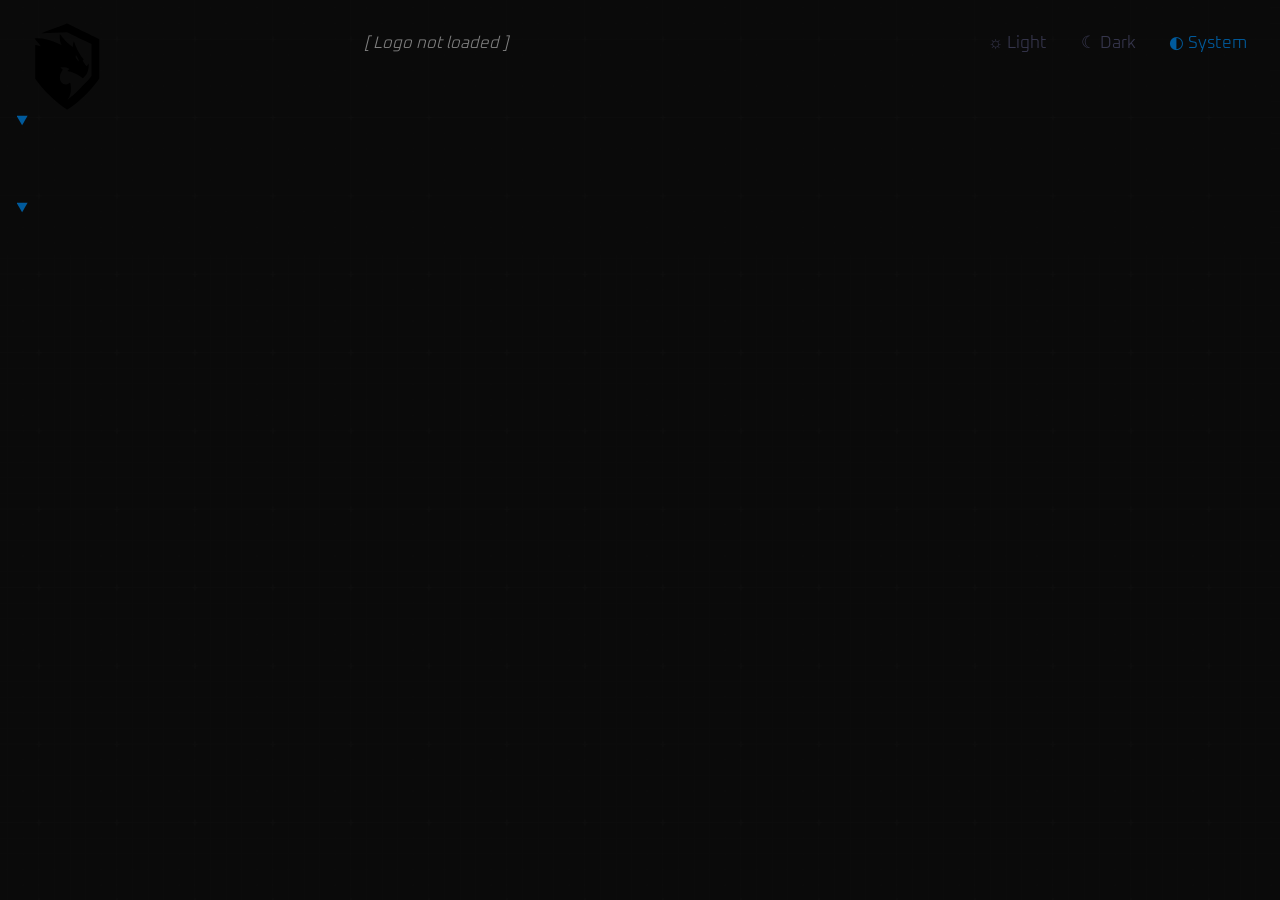
==== commit 89d4731c: "feat(css): migrate color consumers to the contract + add color-theme-66ccff.css (Phase 1->2) Wire th" ====
--- a/index.html
+++ b/index.html
@@ -14,11 +14,15 @@
   <link rel="stylesheet" type="text/css" href="./assets/css/reset.css" />
   <link rel="stylesheet" type="text/css" href="./assets/css/fonts.css" />
   <link rel="stylesheet" type="text/css" href="./assets/css/color-scheme.css" />
+  <link rel="stylesheet" type="text/css" href="./assets/css/color-theme-66ccff.css" />
   <!-- TEST (temporary): themes.css commented out to verify the color-scheme.css system-color fallback in light/dark.
+       SUPERSEDED by color-theme-66ccff.css above (Phase-2 of the modular color system); themes.css kept for reference.
   <link rel="stylesheet" type="text/css" href="./assets/css/themes.css" />
   -->
   <link rel="stylesheet" type="text/css" href="./assets/css/layout.css" />
+  <!-- TEST (temporary): transitions.css commented out for a clean light/dark demonstration.
   <link rel="stylesheet" type="text/css" href="./assets/css/transitions.css" />
+  -->
   <link rel="stylesheet" type="text/css" href="./assets/css/inputs.css" />
   <link rel="stylesheet" type="text/css" href="./assets/css/media.css" />
   <link rel="stylesheet" type="text/css" href="./assets/css/typography.css" />
--- a/assets/css/color-scheme.css
+++ b/assets/css/color-scheme.css
@@ -69,7 +69,7 @@
   :root {
     /* Foreground */
     --fg:            CanvasText;       /* body text on Canvas */
-    --fg-link:       LinkText;         /* links */
+    --fg-link:       var(--fg-accent); /* links share the accent hue */
     --fg-link-hover: ActiveText;       /* link hover/active */
     --fg-accent:     AccentColor;      /* accent / emphasis hue */
     --fg-emphasis:   var(--fg-accent); /* emphasis === accent hue */
@@ -82,6 +82,8 @@
     --bg-link-hover: Canvas;           /* (Part 2 may add a hover tint) */
     --bg-accent:     AccentColor;      /* accent surface (alt: Highlight) */
     --bg-emphasis:   var(--bg-accent); /* emphasis surface === accent surface */
+    --bg-selected:   rgb(from AccentColor r g b / 5%); /* selected/checked surface = 5% accent */
+    --bg-hover:      rgb(from AccentColor r g b / 5%); /* hover surface = 5% accent */
     --bg-disabled:   ButtonFace;       /* disabled control surface (alt: Field) */
     --bg-muted:      ButtonFace;       /* muted panel surface */
 
@@ -124,10 +126,16 @@
     color: var(--bg); /* Part 2 supplies an explicit on-accent text color */
   }
 
-  /* Active-scheme indication on the control (COLOR only; the sun/moon/auto
-     glyphs + their text live in the markup per the icon+text+aria control).
-     DOM-agnostic: scoped to the label that directly wraps a color-scheme radio. */
-  label:has(> input[name="color-scheme"]:checked) {
+  /* SELECTED + HOVER surfaces for state-machine controls (a <label> wrapping a
+     checkbox/radio — the architecture's interactive primitive). DOM-agnostic, so
+     every hovered/selected control (the color-scheme control, nav, data rows, …)
+     shares the SAME accent surface as ::selection. Selected also tints the text
+     to the accent hue. The sun/moon/auto glyphs + text live in the markup. */
+  label:has(> input:is([type="checkbox"], [type="radio"])):hover {
+    background-color: var(--bg-hover);
+  }
+  label:has(> input:is([type="checkbox"], [type="radio"]):checked) {
+    background-color: var(--bg-selected);
     color: var(--fg-accent);
   }
 
@@ -170,6 +178,8 @@
     :root {
       --bg: Canvas;
       --fg: CanvasText;
+      --bg-selected: Highlight;  /* collapse the 5% accent tint -> solid selection */
+      --bg-hover:    ButtonFace; /* collapse the 5% accent tint -> solid control  */
     }
   }
 }
--- a/assets/css/color-theme-66ccff.css
+++ b/assets/css/color-theme-66ccff.css
@@ -0,0 +1,58 @@
+/* MARK: COLOR-THEME 66ccff — dhcp BLUE palette (modular color system, Part 2 of 2)
+
+   Part 2 of the modular color system. Contents are ONLY variable OVERRIDES of the
+   Part-1 contract names declared in color-scheme.css (plus a few theme-only tokens
+   that have no system-color equivalent: status, form surfaces, decoration).
+
+   Filename `color-theme-<hex>.css` where <hex> = the 6-digit sRGB hex of the base
+   color (dhcp blue #66ccff). Colors are authored in OKLCH so the whole palette
+   derives from the one base hue; alpha is baked per token.
+
+   Override mechanism = NATURAL CSS CASCADE + @layer: color-scheme.css declares
+   `@layer color-scheme, color-theme`, and this file writes into the LATER
+   `color-theme` layer, so these values win over the Part-1 system-color defaults.
+   Remove this file -> the page falls back to Part-1 system colors. Swap themes by
+   swapping which color-theme-*.css is linked (after color-scheme.css).
+
+   Values are the exact sRGB->OKLCH conversion of dhcp's palette (the look
+   reference); previously carried in themes.css (kept for reference, no longer
+   linked).
+*/
+
+@layer color-theme {
+  :root {
+    /* === ACCENT — the single base hue (dhcp #66ccff family) === */
+    --fg-accent:   light-dark(oklch(45.98% 0.129 249.65), oklch(80.39% 0.1192 232.69));
+
+    /* === FOREGROUND === */
+    --fg:          light-dark(oklch(34.31% 0.04 284.09),        oklch(100% 0 89.88 / 0.6));
+    --fg-emphasis: light-dark(oklch(0% 0 0),                    oklch(100% 0 89.88));
+    --fg-muted:    light-dark(oklch(0% 0 0 / 0.5),              oklch(100% 0 89.88 / 0.5));
+    --fg-link:     light-dark(oklch(38.5% 0.1956 272.38 / 0.5), oklch(80.39% 0.1192 232.69 / 0.5));
+
+    /* === BACKGROUND === */
+    --bg:          light-dark(oklch(0% 0 0 / 0.8),       oklch(19.15% 0.0062 271.08));
+    --bg-muted:    light-dark(oklch(100% 0 89.88 / 0.2), oklch(100% 0 89.88 / 0.05));
+    --bg-accent:   oklch(75.76% 0.1471 234.34 / 0.5);
+    --bg-hover:    rgb(from var(--fg-accent) r g b / 0.1);  /* hover surface (rows + buttons resting) */
+    --bg-selected: rgb(from var(--fg-accent) r g b / 0.2);  /* selected surface (rows + buttons hover) */
+
+    /* === FOCUS === */
+    --outline:     var(--fg-accent);
+
+    /* === STATUS — theme-only; no CSS system-color equivalent === */
+    --error-soft:   oklch(62.8% 0.2577 29.23 / 0.2);
+    --error-strong: oklch(62.8% 0.2577 29.23 / 0.4);
+    --success:      oklch(86.64% 0.2948 142.5);
+
+    /* === FORM SURFACES — theme-only component tokens === */
+    --input-bg:     oklch(0% 0 0 / 0.1);
+    --input-border: oklch(100% 0 89.88 / 0.1);
+
+    /* === DECORATION — theme-only (consumed by layout.css / typography.css) === */
+    --txt-shadow: light-dark(-1px 1px 0 oklch(100% 0 89.88 / 0.3), -1px 1px oklch(0% 0 0));
+    --bg-grd: light-dark(
+        linear-gradient(180deg, oklch(100% 0 89.88 / 0.7) 0, oklch(100% 0 89.88 / 0.4) 100%),
+        linear-gradient(180deg, oklch(38.15% 0.0304 230.17 / 0.9) 0, oklch(17.57% 0.0234 272.1) 100%));
+  }
+}
--- a/assets/css/layout.css
+++ b/assets/css/layout.css
@@ -101,7 +101,7 @@
   }
 
   app-container > * {
-    background-color: var(--bg-panel);
+    background-color: var(--bg-muted);
   }
 
 
@@ -151,7 +151,7 @@
     app-logo {
       padding: 1rem;
       margin-inline-start: 5rem;
-      color: var(--txt-active);
+      color: var(--fg-emphasis);
 
       &::before {
         content: '';
@@ -179,7 +179,7 @@
       cursor: pointer;
 
       &:hover {
-        color: var(--txt-strong);
+        color: var(--fg-emphasis);
       }
 
       &:first-of-type {
@@ -225,7 +225,7 @@
       summary {
         font-family: Oxanium-SemiBold, sans-serif;
         letter-spacing: 0.0625rem;
-        color: var(--txt-active);
+        color: var(--fg-emphasis);
         text-wrap: pretty;
         padding-inline: 1rem;
         padding-block: 0.5rem;
@@ -250,8 +250,8 @@
 
           &:hover,
           &:has(> input:checked) {
-            background-color: var(--bg-active);
-            color: var(--txt-active);
+            background-color: var(--bg-selected);
+            color: var(--fg-emphasis);
             cursor: pointer;
           }
 
@@ -280,7 +280,7 @@
     user-select: none;
     cursor: pointer;
     border: none;
-    background-color: var(--button-bg);
+    background-color: var(--bg-hover);
     color: inherit;
     align-items: center;
     justify-items: center;
@@ -291,8 +291,8 @@
     font-size: 100%;
 
     &:hover {
-      background-color: var(--button-bg-hover);
-      color: var(--txt-active);
+      background-color: var(--bg-selected);
+      color: var(--fg-emphasis);
     }
 
     input[type="checkbox"] {
@@ -375,7 +375,7 @@
         margin: 1rem;
 
         &:hover {
-          color: var(--txt-active);
+          color: var(--fg-emphasis);
         }
       }
 
@@ -442,7 +442,7 @@
       ul[aria-hidden="true"] {
         align-content: start;
         font-family: Oxanium-Medium, sans-serif;
-        color: var(--txt-strong);
+        color: var(--fg-emphasis);
 
         li {
           &:first-child {
@@ -467,14 +467,14 @@
             cursor: pointer;
 
             &:hover {
-              background-color: rgba(from currentcolor r g b / 0.05);
-              color: var(--txt-active);
+              background-color: var(--bg-hover);
+              color: var(--fg-emphasis);
             }
 
             /* Active/checked state */
             &:has(input:checked) {
-              background-color: rgba(from currentcolor r g b / 0.05);
-              color: var(--txt-active);
+              background-color: var(--bg-selected);
+              color: var(--fg-emphasis);
             }
 
             /* Spinner visible when selected */
@@ -632,3 +632,32 @@
   margin: 0;
   padding: 0;
 }
+
+/* MARK: BACKGROUND DECORATION
+   Relocated from themes.css (Part-2 color-theme files are variable-overrides only).
+   The full-bleed pattern + gradient that give the app its dhcp look; the gradient
+   value comes from the theme token --bg-grd. */
+body::before {
+  content: "";
+  position: fixed;
+  top: 0;
+  left: 0;
+  right: 0;
+  height: 100dvh;
+  background-color: transparent;
+  background-image: url('../images/app/ui/pattern.png');
+  background-size: 4.6875rem;
+  background-repeat: repeat;
+  z-index: -5;
+}
+
+html::before {
+  content: "";
+  position: fixed;
+  top: 0;
+  left: 0;
+  right: 0;
+  height: 100dvh;
+  z-index: -5;
+  background: var(--bg-grd);
+}
--- a/assets/css/typography.css
+++ b/assets/css/typography.css
@@ -23,7 +23,7 @@
 /* https://moderncss.dev/modern-css-for-dynamic-component-based-architecture/#container-query-fluid-type */
 :is(h1, h2, h3, h4) {
   font-family: Oxanium-SemiBold, sans-serif;
-  color: var(--txt-active);
+  color: var(--fg-emphasis);
   padding: 1rem;
   letter-spacing: 0.125rem;
   text-transform: uppercase;
--- a/assets/css/scrolling.css
+++ b/assets/css/scrolling.css
@@ -7,7 +7,7 @@
 main article ul[aria-hidden="true"] + ul,
 aside form fieldset {
   scrollbar-width: thin;
-  scrollbar-color: var(--accent2) #0000;
+  scrollbar-color: var(--fg-accent) #0000;
 
   transition: scrollbar-color .5s ease;
 
--- a/assets/css/a11y.css
+++ b/assets/css/a11y.css
@@ -6,7 +6,7 @@
   --outline-style: dotted;
   --outline-width: 0.0625em;
   --outline-offset: -0.0625em;
-  --outline-color: var(--accent);
+  --outline-color: var(--outline);
   --outline-border-radius: var(--inner-radius);
 }
 
@@ -25,28 +25,28 @@
 
 /* https://css-tricks.com/almanac/properties/a/accent-color/
    https://web.dev/articles/accent-color
-   --brand is owned by themes.css.
+   --fg-accent is owned by color-theme-*.css (Part 2 of the modular color system).
 */
 :root {
-  scrollbar-color: var(--brand) Canvas;
-  accent-color: var(--brand);
+  scrollbar-color: var(--fg-accent) Canvas;
+  accent-color: var(--fg-accent);
 }
 
 :focus-visible {
-  outline-color: var(--brand);
+  outline-color: var(--fg-accent);
 }
 
 ::selection {
-  background-color: var(--brand);
+  background-color: var(--fg-accent);
 }
 
 ::marker {
-  color: var(--brand);
+  color: var(--fg-accent);
 }
 
 :is(::-webkit-calendar-picker-indicator,
   ::-webkit-clear-button,
   ::-webkit-inner-spin-button,
   ::-webkit-outer-spin-button) {
-  color: var(--brand);
+  color: var(--fg-accent);
 }
--- a/assets/css/forms.css
+++ b/assets/css/forms.css
@@ -1,29 +1,21 @@
-/* MARK: FORMS (PORTED AS-IS FROM DHCP — comply-later, see SESSION-HANDOFF LEDGER)
-   dhcp/assets/css/forms.css ported verbatim to reach parity. KNOWN issues kept
-   as-is (LEDGER items for the compliance pass): token/oklch reconcile (this file
-   self-defines its own RGB tokens below; rgba(var(--txt-active)) resolves to an
-   oklch value here and is silently dropped), malformed rgba(var(--error-color).05)
-   (missing comma), self-ref --valid-border-color, the .error class, and
+/* MARK: FORMS
+   Migrated to the modular color system: the self-defined RGB palette was removed;
+   colors now reference the contract / theme tokens (--input-bg, --input-border,
+   --bg-hover, --bg-selected, --fg-emphasis) plus the theme-only status tokens
+   (--error-strong, --success) from color-theme-*.css. The previously logged as-is
+   bugs are fixed here (malformed rgba(var(--error-color).05), the dropped
+   rgba(var(--txt-active)) value, and the self-referential valid/invalid tokens).
+   Still ported as-is (separate compliance-pass items): the .error class and the
    [data-dirty="true"] button gating (paired with forms.js form.dataset.dirty). */
-:root {
-  --input-border-color: 255, 255, 255;
-  --input-bg-color: 0, 0, 0;
-  --button-bg-color: 102, 204, 255;
-  --valid-border-color: var(--valid-border-color);
-  --invalid-border-color: var(--invalid-border-color);
-  --invalid-placeholder-color: var(--invalid-placeholder-color);
-  --error-color: 255, 0, 0;
-  --success-color: 0, 255, 0;
-}
 
 main {
   article {
     select {
-      border-color: rgba(var(--input-border-color), 0.1);
+      border-color: var(--input-border);
       width: fit-content;
       padding: .5rem 1rem;
       border-radius: var(--border-radius);
-      background-color: rgba(var(--input-bg-color), 0.1);
+      background-color: var(--input-bg);
       justify-self: end;
     }
   }
@@ -52,7 +44,7 @@
   }
 
   input:invalid:not(:placeholder-shown)::placeholder {
-    color: rgba(var(--error-color).05);
+    color: var(--error-strong);
     font-style: italic;
   }
 
@@ -62,8 +54,8 @@
     padding: 0.5rem;
     border-radius: var(--border-radius);
     width: 100%;
-    border: 0.125rem solid rgba(var(--input-border-color), 0.1);
-    background-color: rgba(var(--input-bg-color), 0.1);
+    border: 0.125rem solid var(--input-border);
+    background-color: var(--input-bg);
     font-size: 1rem;
     font-family: inherit;
     font-size: 100%;
@@ -77,19 +69,19 @@
   input:valid,
   select:valid {
     border: solid 0.125rem transparent;
-    border-inline-start-color: rgba(var(--success-color), 0.5);
+    border-inline-start-color: rgb(from var(--success) r g b / 0.5);
   }
 
   input:invalid,
   select:invalid {
     border: solid 0.25rem transparent;
-    border-inline-start-color: rgba(var(--error-color), 0.5);
+    border-inline-start-color: rgb(from var(--error-strong) r g b / 0.5);
   }
 
   /* https://codepen.io/una/pen/MWMmYxb?editors=1100 */
   select {
     appearance: base-select;
-    border: solid 0.0625rem rgba(var(--input-border-color), 0.1);
+    border: solid 0.0625rem var(--input-border);
     border-radius: var(--border-radius);
     display: grid;
     font-family: inherit;
@@ -114,7 +106,7 @@
   }
 
   input:invalid:not(:placeholder-shown)::placeholder {
-    color: rgba(var(--error-color));
+    color: var(--error-strong);
     font-style: italic;
   }
 
@@ -180,10 +172,10 @@
 
     button,
     [role="button"] {
-      background-color: rgba(var(--button-bg-color), 0.25);
+      background-color: var(--bg-hover);
 
       &:disabled {
-        background-color: rgba(var(--button-bg-color), 0.1);
+        background-color: var(--bg-hover);
         opacity: 0.5;
         cursor: not-allowed;
       }
@@ -192,14 +184,14 @@
       &:focus-visible,
       button:hover,
       button:focus-visible {
-        background-color: rgba(var(--button-bg-color), 0.5);
-        color: rgba(var(--txt-active));
+        background-color: var(--bg-selected);
+        color: var(--fg-emphasis);
       }
 
       &:has([data-dirty="true"]):valid::after {
         content: '✓ Ready to submit';
         display: block;
-        color: rgba(var(--success-color));
+        color: var(--success);
         margin-top: 0.5rem;
         animation: fadeIn 0.5s ease-in-out;
       }
@@ -249,6 +241,11 @@
   }
 }
 
+/* Focus emphasis on form labels (relocated from themes.css). */
+form fieldset label:focus {
+  color: var(--fg-emphasis);
+}
+
 /* aside form:has(input:not(:placeholder-shown)) {
   display: grid;
 } */
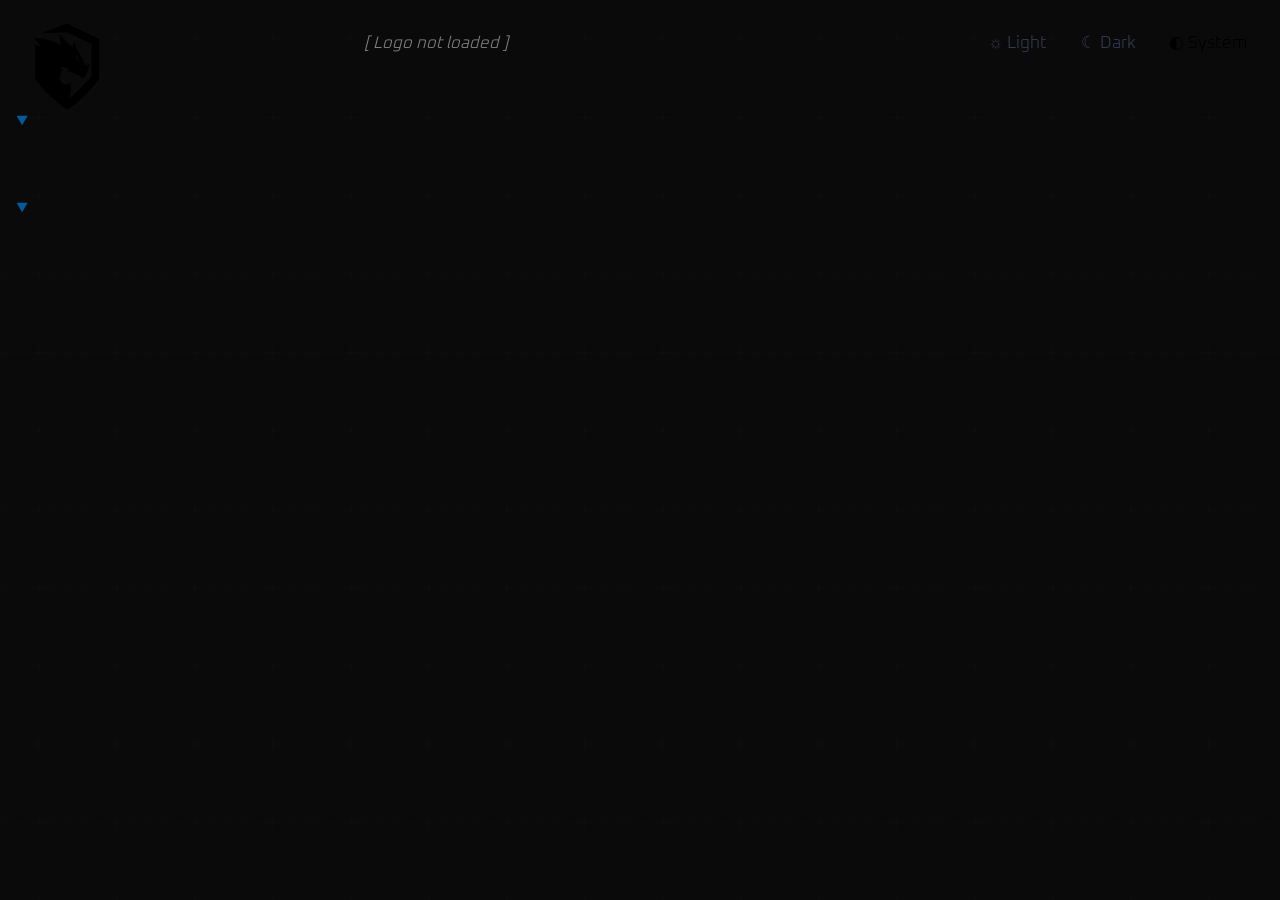
==== commit 85d60648: "feat: render non-tabular content blocks (inject.js content branch + template pool) New user-authoriz" ====
--- a/index.html
+++ b/index.html
@@ -84,6 +84,7 @@
       <article>
         <h1></h1>
         <p></p>
+        <section></section>
         <label role="button" aria-label="Add new item">
           <input type="checkbox" />
           New Item
@@ -131,6 +132,9 @@
     </footer>
     <app-banner></app-banner>
   </app-container>
+  <!-- Content-level element pool (inert): non-tabular records clone real
+       semantic elements from here by tag name; see inject.injectContentBlocks. -->
+  <template><h1></h1><h2></h2><h3></h3><p></p><blockquote></blockquote></template>
   <script type="module" src="./assets/js/app.js"></script>
 </body>
 
--- a/assets/css/fonts.css
+++ b/assets/css/fonts.css
@@ -1,3 +1,5 @@
+@layer fonts {
+
 /* MARK: FONTS
    Self-hosted Oxanium (zero third-party dependency).
    Static weights 200–800; paths relative to /assets/css/.
@@ -72,3 +74,5 @@
   font-style: normal;
   font-display: swap;
 }
+
+} /* @layer fonts */
--- a/assets/css/color-scheme.css
+++ b/assets/css/color-scheme.css
@@ -86,6 +86,8 @@
     --bg-hover:      rgb(from AccentColor r g b / 5%); /* hover surface = 5% accent */
     --bg-disabled:   ButtonFace;       /* disabled control surface (alt: Field) */
     --bg-muted:      ButtonFace;       /* muted panel surface */
+    --bg-panel:      rgb(from currentColor r g b / 5%); /* region surface (header/main/aside/footer) = 5% of text; Part 2 overrides with % accent */
+    --bg-grd:        linear-gradient(180deg, rgb(from currentColor r g b / 8%) 0%, rgb(from currentColor r g b / 2%) 100%); /* app-container backdrop = currentColor transparency stops; Part 2 overrides with accent-based stops */
 
     /* Focus ring — same accent hue as --fg-accent so the keyboard-focus
        indicator always tracks the theme accent. Forced-colors swaps it to
@@ -126,17 +128,36 @@
     color: var(--bg); /* Part 2 supplies an explicit on-accent text color */
   }
 
-  /* SELECTED + HOVER surfaces for state-machine controls (a <label> wrapping a
-     checkbox/radio — the architecture's interactive primitive). DOM-agnostic, so
-     every hovered/selected control (the color-scheme control, nav, data rows, …)
-     shares the SAME accent surface as ::selection. Selected also tints the text
-     to the accent hue. The sun/moon/auto glyphs + text live in the markup. */
-  label:has(> input:is([type="checkbox"], [type="radio"])):hover {
+  /* Region surfaces — a subtle tint so a theme-less drop-in still reads as
+     distinct panels. Default = 5% of the text color (currentColor); Part 2
+     overrides --bg-panel with a % of the accent hue (from the theme file's own
+     base color). nav is intentionally excluded (it stays transparent). */
+  header,
+  main,
+  aside,
+  footer {
+    background-color: var(--bg-panel);
+  }
+
+  /* app-container backdrop gradient — visible through the grid gaps + the
+     transparent nav. Default = currentColor transparency stops so a theme-less
+     drop-in still has depth; Part 2 overrides --bg-grd with accent-based stops. */
+  app-container {
+    background: var(--bg-grd);
+  }
+
+  /* COLOR-SCHEME CONTROL paint — this governor owns ITS OWN control's selected/
+     hover surfaces (scoped to input[name="color-scheme"], DOM-agnostic so the
+     control can live anywhere). It does NOT paint other app controls (nav, data
+     rows, buttons) — those are consumer rules in layout.css/forms.css reading the
+     same --bg-hover/--bg-selected tokens. Glyphs + text live in the markup. */
+  label:has(> input[name="color-scheme"]):hover {
     background-color: var(--bg-hover);
-  }
-  label:has(> input:is([type="checkbox"], [type="radio"]):checked) {
+    color: var(--fg-emphasis);
+  }
+  label:has(> input[name="color-scheme"]:checked) {
     background-color: var(--bg-selected);
-    color: var(--fg-accent);
+    color: var(--fg-emphasis);
   }
 
   /* MARK: SYSTEM PREFERENCE DETECTION (all four) */
@@ -180,6 +201,7 @@
       --fg: CanvasText;
       --bg-selected: Highlight;  /* collapse the 5% accent tint -> solid selection */
       --bg-hover:    ButtonFace; /* collapse the 5% accent tint -> solid control  */
+      --bg-panel:    ButtonFace; /* collapse the 5% panel tint -> solid panel     */
     }
   }
 }
--- a/assets/css/color-theme-66ccff.css
+++ b/assets/css/color-theme-66ccff.css
@@ -32,10 +32,10 @@
 
     /* === BACKGROUND === */
     --bg:          light-dark(oklch(0% 0 0 / 0.8),       oklch(19.15% 0.0062 271.08));
-    --bg-muted:    light-dark(oklch(100% 0 89.88 / 0.2), oklch(100% 0 89.88 / 0.05));
+    --bg-panel:    oklch(from var(--fg-accent) l c h / 0.05);  /* region surface = 5% accent (overrides the 5%-currentColor default) */
     --bg-accent:   oklch(75.76% 0.1471 234.34 / 0.5);
-    --bg-hover:    rgb(from var(--fg-accent) r g b / 0.1);  /* hover surface (rows + buttons resting) */
-    --bg-selected: rgb(from var(--fg-accent) r g b / 0.2);  /* selected surface (rows + buttons hover) */
+    --bg-hover:    oklch(from var(--fg-accent) l c h / 0.1);  /* hover surface (rows + buttons resting) */
+    --bg-selected: oklch(from var(--fg-accent) l c h / 0.05);  /* selected surface (rows + buttons hover) */
 
     /* === FOCUS === */
     --outline:     var(--fg-accent);
@@ -51,8 +51,8 @@
 
     /* === DECORATION — theme-only (consumed by layout.css / typography.css) === */
     --txt-shadow: light-dark(-1px 1px 0 oklch(100% 0 89.88 / 0.3), -1px 1px oklch(0% 0 0));
-    --bg-grd: light-dark(
-        linear-gradient(180deg, oklch(100% 0 89.88 / 0.7) 0, oklch(100% 0 89.88 / 0.4) 100%),
-        linear-gradient(180deg, oklch(38.15% 0.0304 230.17 / 0.9) 0, oklch(17.57% 0.0234 272.1) 100%));
+    --bg-grd: linear-gradient(180deg,
+        oklch(from var(--fg-accent) l c h / 0.2) 0%,
+        oklch(from var(--fg-accent) l c h / 0.05) 100%);
   }
 }
--- a/assets/css/themes.css
+++ b/assets/css/themes.css
@@ -1,3 +1,5 @@
+@layer themes {
+
 /* MARK: THEMES
    Color model: oklch() + light-dark(), alpha baked into each color.
    Values are the exact sRGB->OKLCH conversion of dhcp's palette (look reference).
@@ -92,3 +94,5 @@
 form fieldset label:focus {
   color: var(--txt-active);
 }
+
+} /* @layer themes */
--- a/assets/css/layout.css
+++ b/assets/css/layout.css
@@ -1,3 +1,5 @@
+@layer layout {
+
 /* MARK: LAYOUT | Vertical
 */
 :root {
@@ -100,9 +102,11 @@
     }
   }
 
-  app-container > * {
-    background-color: var(--bg-muted);
-  }
+  /* Region panel backgrounds (header/main/aside/footer) are declared in
+     color-scheme.css (default = % currentColor; Part 2 = % accent) — a color
+     concern, not layout. (The old `app-container > *` rule here was nested inside
+     `app-container`, so it resolved to `app-container app-container > *` and never
+     matched — which is why the panels were not painting.) */
 
 
 
@@ -178,9 +182,8 @@
       padding: 1rem;
       cursor: pointer;
 
-      &:hover {
-        color: var(--fg-emphasis);
-      }
+      /* The color-scheme control's hover/selected paint lives in color-scheme.css
+         (scoped to input[name="color-scheme"]) — a color concern, not layout. */
 
       &:first-of-type {
         display: none;
@@ -338,6 +341,11 @@
         /* Show when not empty */
       }
 
+      &:has(section > :not(:empty)) {
+        display: grid;
+        /* Also show for non-tabular content-only records */
+      }
+
       input[type="search"] {
         display: none;
         /* Hide by default */
@@ -387,6 +395,27 @@
         &:not(:empty) {
           display: grid;
           /* Show when not empty */
+        }
+      }
+
+      section {
+        display: none;
+        /* Hide by default */
+        align-content: start;
+
+        &:has(> :not(:empty)) {
+          display: grid;
+          /* Show when it holds real content */
+        }
+
+        > :empty {
+          display: none;
+          /* Emptied/surplus blocks stay hidden */
+        }
+
+        > :not(:empty) {
+          margin-inline: 1rem;
+          /* Align with the article's other content */
         }
       }
 
@@ -661,3 +690,5 @@
   z-index: -5;
   background: var(--bg-grd);
 }
+
+} /* @layer layout */
--- a/assets/css/inputs.css
+++ b/assets/css/inputs.css
@@ -1,3 +1,5 @@
+@layer inputs {
+
 /* MARK: INPUTS
 */
 
@@ -14,3 +16,5 @@
   word-spacing: inherit;
   color: currentColor;
 }
+
+} /* @layer inputs */
--- a/assets/css/media.css
+++ b/assets/css/media.css
@@ -1,3 +1,5 @@
+@layer media {
+
 /* MARK: MEDIA
 */
 
@@ -13,3 +15,5 @@
   display: block;
   max-inline-size: 100%;
 }
+
+} /* @layer media */
--- a/assets/css/typography.css
+++ b/assets/css/typography.css
@@ -1,3 +1,5 @@
+@layer typography {
+
 /* MARK: TYPOGRAPHY
 */
 
@@ -71,3 +73,5 @@
   /* hanging-punctuation: first last; */
   text-wrap: pretty;
 }
+
+} /* @layer typography */
--- a/assets/css/scrolling.css
+++ b/assets/css/scrolling.css
@@ -1,3 +1,5 @@
+@layer scrolling {
+
 /* MARK: SCROLLING
 */
 
@@ -20,3 +22,5 @@
 textarea {
   scrollbar-width: thin;
 }
+
+} /* @layer scrolling */
--- a/assets/css/a11y.css
+++ b/assets/css/a11y.css
@@ -1,3 +1,5 @@
+@layer a11y {
+
 /* MARK: A11Y
 */
 
@@ -50,3 +52,5 @@
   ::-webkit-outer-spin-button) {
   color: var(--fg-accent);
 }
+
+} /* @layer a11y */
--- a/assets/css/forms.css
+++ b/assets/css/forms.css
@@ -1,3 +1,5 @@
+@layer forms {
+
 /* MARK: FORMS
    Migrated to the modular color system: the self-defined RGB palette was removed;
    colors now reference the contract / theme tokens (--input-bg, --input-border,
@@ -249,3 +251,5 @@
 /* aside form:has(input:not(:placeholder-shown)) {
   display: grid;
 } */
+
+} /* @layer forms */
--- a/assets/css/fallbacks.css
+++ b/assets/css/fallbacks.css
@@ -1,3 +1,5 @@
+@layer fallbacks {
+
 /* MARK: FALLBACKS (PORTED AS-IS FROM DHCP — comply-later, see SESSION-HANDOFF)
    Structural fallback messaging for the D7460N UI. Ported verbatim from
    dhcp/assets/css/fallbacks.css. LEDGER item: the `nav details section:empty`
@@ -79,3 +81,5 @@
   color: gray;
   font-style: italic;
 }
+
+} /* @layer fallbacks */
--- a/assets/css/loading.css
+++ b/assets/css/loading.css
@@ -1,3 +1,5 @@
+@layer loading {
+
 /* MARK: LOADING (PORTED AS-IS FROM DHCP — comply-later, see SESSION-HANDOFF)
    dhcp/assets/css/loading.css dual-ring spinner ported verbatim. LEDGER item:
    reconcile with layout.css's existing single spinner
@@ -69,3 +71,5 @@
     opacity: 0.3;
   }
 }
+
+} /* @layer loading */
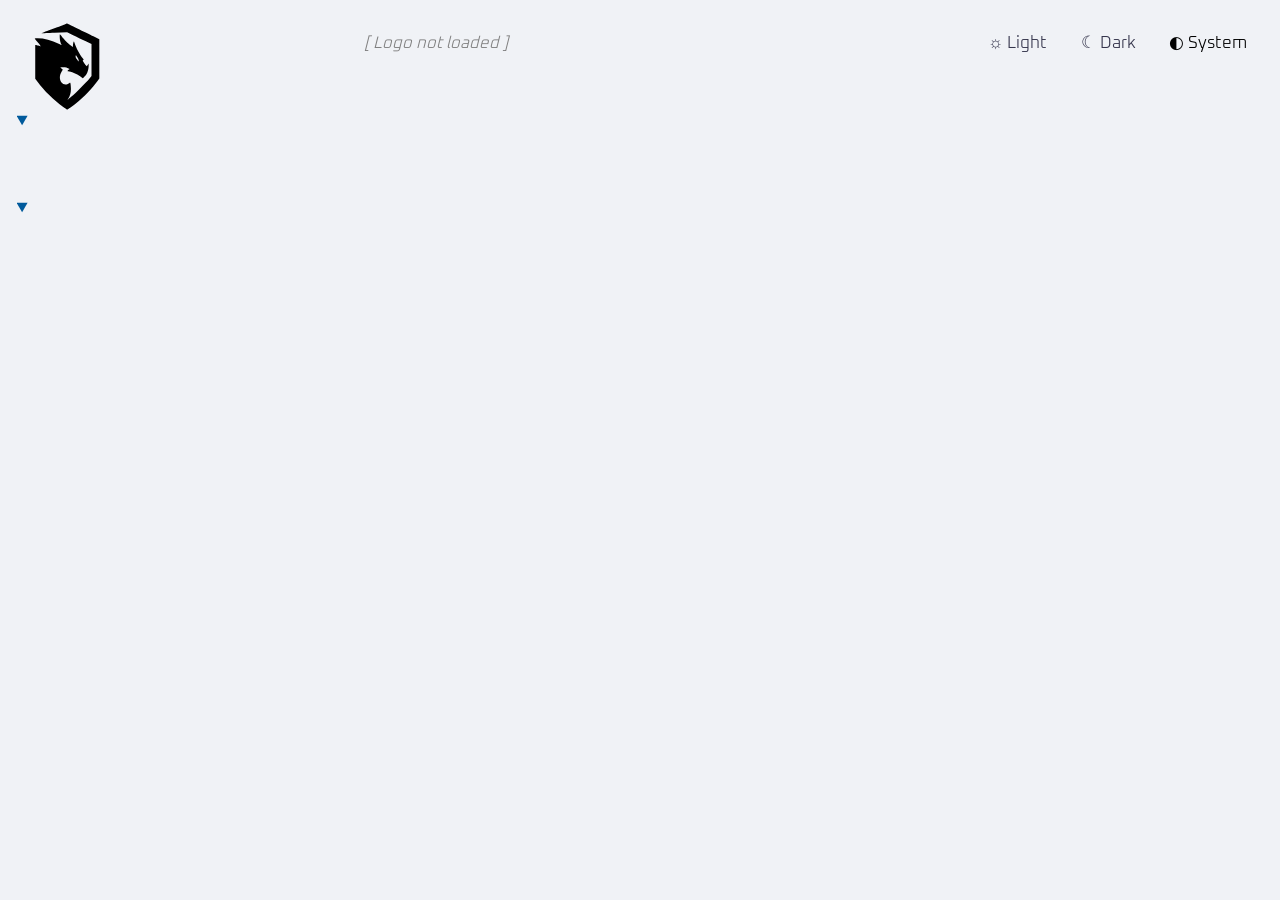
==== commit ba713ca6: "a11y(#101): make nav radios keyboard/AT-operable (nav only) Nav state-machine radios were aria-hidde" ====
--- a/index.html
+++ b/index.html
@@ -60,23 +60,23 @@
       <details open>
         <summary></summary>
         <section>
-          <label><input type="radio" aria-hidden="true" name="nav" value="manage" /></label>
-          <label><input type="radio" aria-hidden="true" name="nav" value="faqs" /></label>
+          <label><input type="radio" name="nav" value="manage" /></label>
+          <label><input type="radio" name="nav" value="faqs" /></label>
         </section>
       </details>
       <details open>
         <summary></summary>
         <section>
-          <label><input type="radio" aria-hidden="true" name="nav" value="api-registration" /></label>
-          <label><input type="radio" aria-hidden="true" name="nav" value="audit" /></label>
-          <label><input type="radio" aria-hidden="true" name="nav" value="option-set" /></label>
-          <label><input type="radio" aria-hidden="true" name="nav" value="option-types" /></label>
-          <label><input type="radio" aria-hidden="true" name="nav" value="scope-type" /></label>
-          <label><input type="radio" aria-hidden="true" name="nav" value="server-types" /></label>
-          <label><input type="radio" aria-hidden="true" name="nav" value="servers" /></label>
-          <label><input type="radio" aria-hidden="true" name="nav" value="credentials" /></label>
-          <label><input type="radio" aria-hidden="true" name="nav" value="variables" /></label>
-          <label><input type="radio" aria-hidden="true" name="nav" value="settings" /></label>
+          <label><input type="radio" name="nav" value="api-registration" /></label>
+          <label><input type="radio" name="nav" value="audit" /></label>
+          <label><input type="radio" name="nav" value="option-set" /></label>
+          <label><input type="radio" name="nav" value="option-types" /></label>
+          <label><input type="radio" name="nav" value="scope-type" /></label>
+          <label><input type="radio" name="nav" value="server-types" /></label>
+          <label><input type="radio" name="nav" value="servers" /></label>
+          <label><input type="radio" name="nav" value="credentials" /></label>
+          <label><input type="radio" name="nav" value="variables" /></label>
+          <label><input type="radio" name="nav" value="settings" /></label>
         </section>
       </details>
     </nav>
--- a/assets/css/color-theme-66ccff.css
+++ b/assets/css/color-theme-66ccff.css
@@ -31,7 +31,7 @@
     --fg-link:     light-dark(oklch(38.5% 0.1956 272.38 / 0.5), oklch(80.39% 0.1192 232.69 / 0.5));
 
     /* === BACKGROUND === */
-    --bg:          light-dark(oklch(0% 0 0 / 0.8),       oklch(19.15% 0.0062 271.08));
+    --bg:          light-dark(oklch(96% 0.006 271.08),  oklch(19.15% 0.0062 271.08));
     --bg-panel:    oklch(from var(--fg-accent) l c h / 0.05);  /* region surface = 5% accent (overrides the 5%-currentColor default) */
     --bg-accent:   oklch(75.76% 0.1471 234.34 / 0.5);
     --bg-hover:    oklch(from var(--fg-accent) l c h / 0.1);  /* hover surface (rows + buttons resting) */
--- a/assets/css/layout.css
+++ b/assets/css/layout.css
@@ -258,8 +258,19 @@
             cursor: pointer;
           }
 
+          /* a11y (#101): visually hidden but FOCUSABLE — keeps the native radio
+             in the tab order + a11y tree. Reused verbatim from forms.css legend.
+             NOT display:none (which drops keyboard/AT access). */
           input {
-            display: none;
+            position: absolute;
+            width: 1px;
+            height: 1px;
+            padding: 0;
+            margin: -1px;
+            overflow: hidden;
+            clip: rect(0 0 0 0);
+            white-space: nowrap;
+            border: 0;
           }
         }
       }
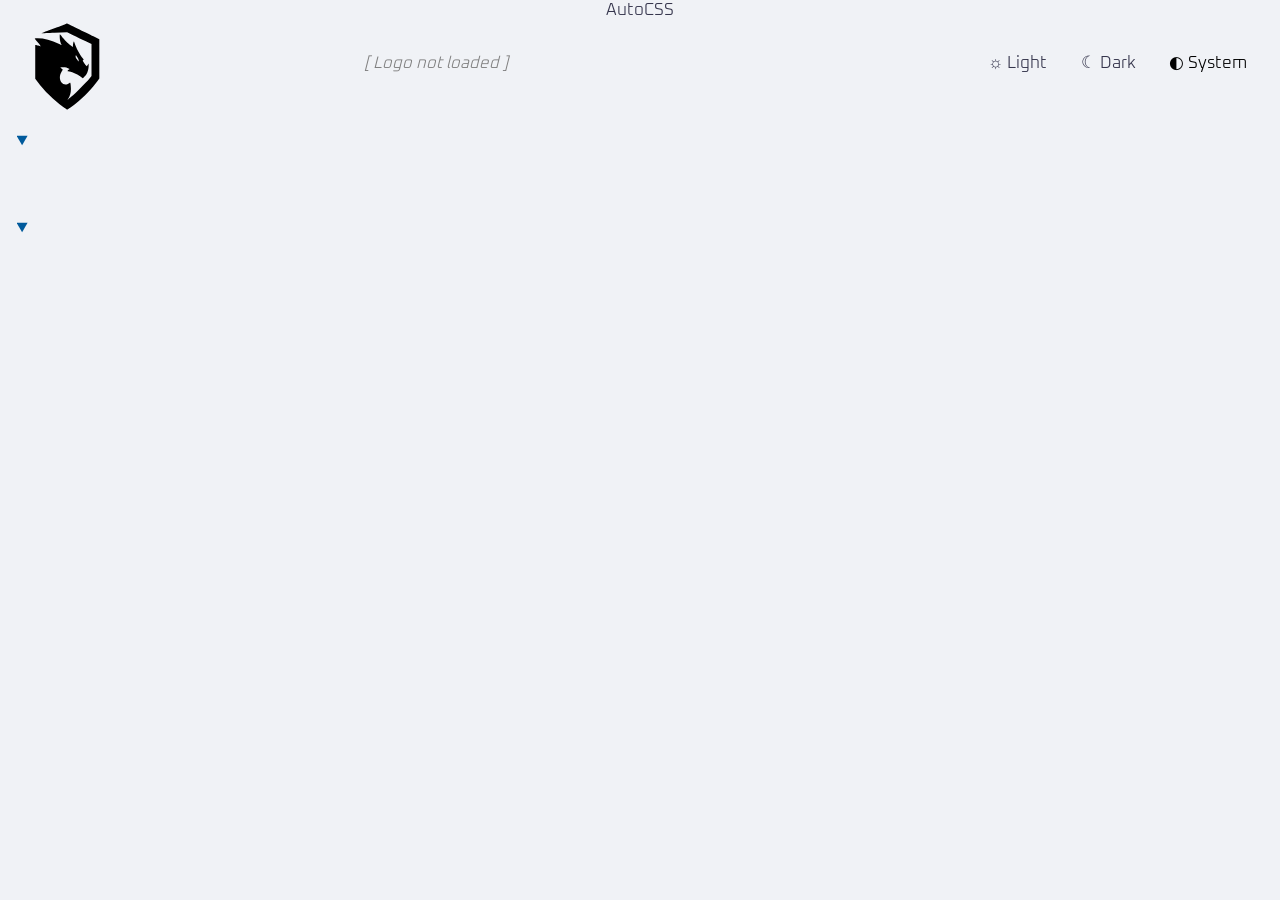
==== commit 5892df83: "Update meta description and color-scheme tags" ====
--- a/index.html
+++ b/index.html
@@ -6,9 +6,9 @@
   <meta http-equiv="X-UA-Compatible" content="IE=edge" />
   <meta name="viewport" content="width=device-width, initial-scale=1.0" />
   <meta name="author" content="D7460N" />
-  <meta name="description" content="AutoCSS — D7460N Architecture" />
+  <meta name="description" content="AutoCSS Architecture" />
   <meta name="robots" content="index, archive" />
-  <meta name="color-scheme" content="light dark" />
+  <meta name="color-scheme" content="dark light" />
   <link rel="canonical" href="https://autocss.com/" />
   <link rel="icon" type="image/svg+xml" href="./assets/images/brand/logo.svg" />
   <link rel="stylesheet" type="text/css" href="./assets/css/reset.css" />
@@ -36,7 +36,7 @@
 
 <body>
   <app-container>
-    <app-banner></app-banner>
+    <app-banner>AutoCSS</app-banner>
     <header>
       <app-logo></app-logo>
       <label>
@@ -60,23 +60,23 @@
       <details open>
         <summary></summary>
         <section>
-          <label><input type="radio" name="nav" value="manage" /></label>
-          <label><input type="radio" name="nav" value="faqs" /></label>
+          <label><input type="radio" aria-hidden="true" name="nav" value="manage" /></label>
+          <label><input type="radio" aria-hidden="true" name="nav" value="faqs" /></label>
         </section>
       </details>
       <details open>
         <summary></summary>
         <section>
-          <label><input type="radio" name="nav" value="api-registration" /></label>
-          <label><input type="radio" name="nav" value="audit" /></label>
-          <label><input type="radio" name="nav" value="option-set" /></label>
-          <label><input type="radio" name="nav" value="option-types" /></label>
-          <label><input type="radio" name="nav" value="scope-type" /></label>
-          <label><input type="radio" name="nav" value="server-types" /></label>
-          <label><input type="radio" name="nav" value="servers" /></label>
-          <label><input type="radio" name="nav" value="credentials" /></label>
-          <label><input type="radio" name="nav" value="variables" /></label>
-          <label><input type="radio" name="nav" value="settings" /></label>
+          <label><input type="radio" aria-hidden="true" name="nav" value="api-registration" /></label>
+          <label><input type="radio" aria-hidden="true" name="nav" value="audit" /></label>
+          <label><input type="radio" aria-hidden="true" name="nav" value="option-set" /></label>
+          <label><input type="radio" aria-hidden="true" name="nav" value="option-types" /></label>
+          <label><input type="radio" aria-hidden="true" name="nav" value="scope-type" /></label>
+          <label><input type="radio" aria-hidden="true" name="nav" value="server-types" /></label>
+          <label><input type="radio" aria-hidden="true" name="nav" value="servers" /></label>
+          <label><input type="radio" aria-hidden="true" name="nav" value="credentials" /></label>
+          <label><input type="radio" aria-hidden="true" name="nav" value="variables" /></label>
+          <label><input type="radio" aria-hidden="true" name="nav" value="settings" /></label>
         </section>
       </details>
     </nav>
--- a/assets/css/layout.css
+++ b/assets/css/layout.css
@@ -189,8 +189,18 @@
         display: none;
       }
 
+      /* a11y (#101): visually hidden but FOCUSABLE (color-scheme radios).
+         Reused from forms.css legend. NOT display:none. */
       input {
-        display: none;
+        position: absolute;
+        width: 1px;
+        height: 1px;
+        padding: 0;
+        margin: -1px;
+        overflow: hidden;
+        clip: rect(0 0 0 0);
+        white-space: nowrap;
+        border: 0;
       }
     }
 
@@ -309,8 +319,19 @@
       color: var(--fg-emphasis);
     }
 
+    /* a11y (#101): form-action checkbox visually hidden but FOCUSABLE.
+       role="button" retained (base styles + form CSS validation depend on it).
+       Reused from forms.css legend. NOT display:none. */
     input[type="checkbox"] {
-      display: none;
+      position: absolute;
+      width: 1px;
+      height: 1px;
+      padding: 0;
+      margin: -1px;
+      overflow: hidden;
+      clip: rect(0 0 0 0);
+      white-space: nowrap;
+      border: 0;
     }
   }
 
@@ -610,8 +631,19 @@
     margin-inline-end: 1rem;
     padding: 0.5rem;
 
+    /* a11y (#101): form-action checkbox visually hidden but FOCUSABLE.
+       role="button" retained (base styles + form CSS validation depend on it).
+       Reused from forms.css legend. NOT display:none. */
     input[type="checkbox"] {
-      display: none;
+      position: absolute;
+      width: 1px;
+      height: 1px;
+      padding: 0;
+      margin: -1px;
+      overflow: hidden;
+      clip: rect(0 0 0 0);
+      white-space: nowrap;
+      border: 0;
     }
   }
 
